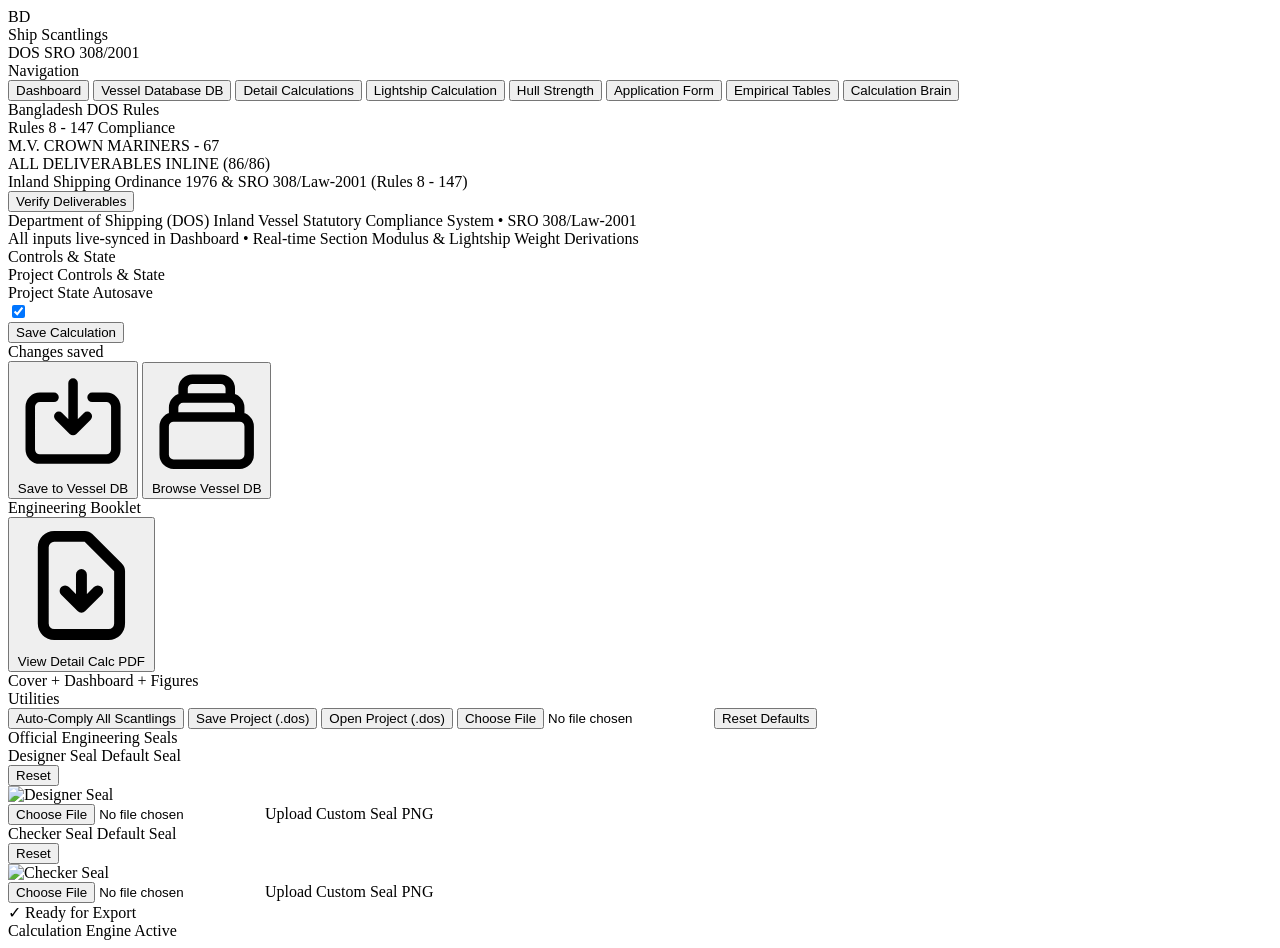
==== app/static/index.html @ 0898e80f "Initial commit: Bangladesh Inland Vessel Scantlings Suite & ISO 2001 Statutory Engine" ====
<!DOCTYPE html>

<html lang="en">

<head>

  <meta charset="UTF-8">

  <meta name="viewport" content="width=device-width, initial-scale=1.0">

  <title>Bangladesh Inland Vessel Statutory Compliance & Scantlings</title>

  <!-- Tailwind CSS CDN -->

  <script src="https://cdn.tailwindcss.com"></script>

  <script>

    tailwind.config = {

      theme: {

        extend: {

          fontFamily: {

            sans: ['Inter', 'system-ui', 'sans-serif'],

            mono: ['JetBrains Mono', 'monospace'],

          }

        }

      }

    }

  </script>

  <!-- Custom Style with no subheading lines and compact light theme -->

  <link rel="stylesheet" href="/static/css/style.css">

  

</head>

<body class="bg-slate-50 text-slate-900 min-h-screen flex flex-col md:flex-row antialiased">



  <!-- Left Sidebar (Vertical Navigation) -->

  <!-- Left Sidebar (Vertical Navigation) - Compact & Narrow -->

<aside class="w-full md:w-48 bg-white border-b md:border-b-0 md:border-r border-slate-200 flex flex-col shrink-0 md:sticky md:top-0 md:h-screen no-print z-40">

  <!-- Brand & System Logo -->

  <div class="p-2.5 border-b border-slate-200 flex items-center gap-2 bg-white">

    <div class="w-7 h-7 bg-blue-600 rounded flex items-center justify-center text-white font-black text-xs tracking-tighter shrink-0 shadow-xs">

      BD

    </div>

    <div class="overflow-hidden">

      <div class="text-[11.5px] font-bold text-slate-800 tracking-tight leading-tight truncate">Ship Scantlings</div>

      <div class="text-[9.5px] text-slate-500 font-medium truncate">DOS SRO 308/2001</div>

    </div>

  </div>



  <!-- Navigation Items (Vertical Stack) -->

  <nav class="p-1.5 space-y-0.5 flex-1 overflow-y-auto">

    <div class="px-2 py-1 text-[9.5px] font-bold text-slate-400 uppercase tracking-wider">Navigation</div>

    <button class="nav-tab active w-full !text-[11.5px] !py-1.5 !px-2" data-tab="dashboard">

      <span class="truncate">Dashboard</span>

    </button>

    <button class="nav-tab w-full !text-[11.5px] !py-1.5 !px-2 flex items-center justify-between" data-tab="vessel-db">
  <span class="truncate">Vessel Database</span>
  <span id="nav-vessel-count" class="text-[9px] px-1.5 py-0.2 rounded font-mono font-bold bg-blue-100 text-blue-800">DB</span>
</button>

    <button class="nav-tab w-full !text-[11.5px] !py-1.5 !px-2" data-tab="sheet2-calc">

      <span class="truncate">Detail Calculations</span>

    </button>

    <button class="nav-tab w-full !text-[11.5px] !py-1.5 !px-2" data-tab="lightship">

      <span class="truncate">Lightship Calculation</span>

    </button>

    <button class="nav-tab w-full !text-[11.5px] !py-1.5 !px-2" data-tab="strength">

      <span class="truncate">Hull Strength</span>

    </button>

    <button class="nav-tab w-full !text-[11.5px] !py-1.5 !px-2" data-tab="application-form">

      <span class="truncate">Application Form</span>

    </button>

    <button class="nav-tab w-full !text-[11.5px] !py-1.5 !px-2" data-tab="empirical-tables">

      <span class="truncate">Empirical Tables</span>

    </button>

    <button class="nav-tab w-full !text-[11.5px] !py-1.5 !px-2" data-tab="calc-brain">

      <span class="truncate">Calculation Brain</span>

    </button>

  </nav>



  <!-- Sidebar Bottom Status / Info -->

  <div class="p-2.5 border-t border-slate-200 bg-slate-50/60 text-[10px] text-slate-500 hidden md:block">

    <div class="font-semibold text-slate-700 truncate">Bangladesh DOS Rules</div>

    <div class="text-[9.5px] text-slate-400 mt-0.5 truncate">Rules 8 - 147 Compliance</div>

  </div>

</aside>



  <!-- Center Workspace (Main Content Column) -->

  <div class="flex-1 flex flex-col min-w-0">

    <!-- Top Sticky Header -->

    <!-- Top Sticky Header -->

<header class="bg-white border-b border-slate-200 sticky top-0 z-30 no-print">
  <div class="px-5 py-2.5 flex flex-wrap items-center justify-between gap-3">
    <!-- Vessel Identity & Real-time Verification Status -->
    <div class="flex items-center gap-3">
      <span class="text-sm font-bold text-slate-800 tracking-tight" id="top-vessel-name">M.V. CROWN MARINERS - 67</span>
      <div id="header-verification-badge" onclick="runVerificationAudit(true)" class="flex items-center gap-1.5 px-2.5 py-1 rounded text-[11px] font-bold border transition-colors cursor-pointer bg-emerald-50 text-emerald-800 border-emerald-300 hover:bg-emerald-100" title="Click to inspect real-time cross-deliverable verification audit">
        <span class="w-2 h-2 rounded-full bg-emerald-600 animate-pulse"></span>
        <span>ALL DELIVERABLES INLINE (86/86)</span>
      </div>
    </div>
    <div class="flex items-center gap-3">
      <div class="text-[11px] text-slate-500 font-medium hidden md:block">Inland Shipping Ordinance 1976 &amp; SRO 308/Law-2001 (Rules 8 - 147)</div>
      <button onclick="runVerificationAudit(true)" class="px-2.5 py-1 text-[11px] font-semibold bg-white border border-slate-300 hover:bg-slate-50 text-slate-700 rounded shadow-2xs flex items-center gap-1" title="Run instant statutory and calculation harmonization check">
        <span>Verify Deliverables</span>
      </button>
    </div>
  </div>
</header>



    <!-- Main Workspace Area -->

    <main class="p-4 flex-1 w-full max-w-full">

      

  <!-- 1. Dashboard -->

  <div id="tab-content-dashboard" class="tab-content"></div>

  <!-- 2. Vessel Database -->
  <div id="tab-content-vessel-db" class="tab-content hidden"></div>



  <!-- 2. Detail Calculations -->

  <div id="tab-content-sheet2-calc" class="tab-content hidden"></div>



  <!-- 3. Lightship Calculation -->

  <div id="tab-content-lightship" class="tab-content hidden"></div>

  <!-- 3.5 Hull Strength -->
  <div id="tab-content-strength" class="tab-content hidden"></div>



  <!-- 4. Application Form -->

  <div id="tab-content-application-form" class="tab-content hidden"></div>



  <!-- 5. Empirical Rules Tables -->

  <div id="tab-content-empirical-tables" class="tab-content hidden"></div>



  <!-- 6. Calculation Brain -->

  <div id="tab-content-calc-brain" class="tab-content hidden"></div>





    </main>



    <!-- Compact Footer -->

    <!-- Compact Footer -->

<footer class="bg-white border-t border-slate-200 py-3 text-center text-xs text-slate-500 no-print">

  <div class="px-4 flex flex-wrap justify-between items-center gap-2">

    <div>

      Department of Shipping (DOS) Inland Vessel Statutory Compliance System • SRO 308/Law-2001

    </div>

    <div class="text-[11px] text-slate-400">

      All inputs live-synced in Dashboard • Real-time Section Modulus &amp; Lightship Weight Derivations

    </div>

  </div>

</footer>

  </div>



  <!-- Right Sidebar (Export Reports & Quick Actions) -->

  <!-- Right Sidebar (Export Reports & Quick Actions) - Compact & Narrow -->

<aside class="w-full md:w-48 bg-white border-t md:border-t-0 md:border-l border-slate-200 flex flex-col shrink-0 md:sticky md:top-0 md:h-screen no-print z-40">

  <div class="p-2.5 border-b border-slate-200">

    <div class="text-[11px] font-bold text-slate-800 tracking-tight uppercase">Controls & State</div>

    <div class="text-[9.5px] text-slate-500">Project Controls & State</div>

  </div>



  <!-- Actions -->

  <div class="p-2 space-y-2 flex-1 overflow-y-auto">

    <!-- PROJECT STATE & AUTOSAVE CONTROLS -->

    <div class="bg-slate-50 p-2 rounded border border-slate-200 mb-2">

      <div class="flex items-center justify-between mb-1.5">

        <span class="text-[11px] font-bold text-slate-800">Project State</span>

        <!-- Autosave Toggle Switch -->

        <label class="flex items-center gap-1 cursor-pointer select-none" title="Toggle automatic saving">

          <span class="text-[9.5px] font-semibold text-slate-600">Autosave</span>

          <div class="relative inline-block w-6 h-3.5">

            <input type="checkbox" id="toggle-autosave" class="sr-only peer" checked onchange="handleAutosaveToggle(this.checked)">

            <div class="w-6 h-3.5 bg-slate-300 peer-focus:outline-none rounded-full peer peer-checked:after:translate-x-2.5 peer-checked:after:border-white after:content-[''] after:absolute after:top-[1px] after:left-[1px] after:bg-white after:border-slate-300 after:border after:rounded-full after:h-3 after:w-3 after:transition-all peer-checked:bg-emerald-600"></div>

          </div>

        </label>

      </div>



      <!-- Manual Save Button -->

      <button id="btn-save-project" onclick="saveProjectState(true)" class="w-full px-2 py-1.5 bg-blue-600 hover:bg-blue-700 text-white rounded text-[11px] font-bold shadow-xs transition text-center">

        <span id="save-btn-text">Save Calculation</span>

      </button>



      <!-- Status & Last Saved Timestamp Indicator -->

      <div id="save-status-container" class="text-[9.5px] text-slate-500 text-center mt-1 flex items-center justify-center gap-1">

        <span id="save-status-dot" class="w-1.5 h-1.5 rounded-full bg-emerald-500"></span>

        <span id="save-status-text" class="truncate">Changes saved</span>

      </div>
      <button onclick="openSaveVesselModal()" class="w-full mt-2 px-2 py-1 bg-slate-800 hover:bg-slate-900 text-white rounded text-[10.5px] font-semibold transition text-center cursor-pointer flex items-center justify-center gap-1 shadow-2xs" title="Save this vessel calculation into the permanent Vessel Database">
        <svg class="w-3.5 h-3.5" fill="none" stroke="currentColor" viewBox="0 0 24 24"><path stroke-linecap="round" stroke-linejoin="round" stroke-width="2" d="M8 7H5a2 2 0 00-2 2v9a2 2 0 002 2h14a2 2 0 002-2V9a2 2 0 00-2-2h-3m-1 4l-3 3m0 0l-3-3m3 3V4"/></svg>
        <span>Save to Vessel DB</span>
      </button>

      <button onclick="if (window.navigation) window.navigation.switchTab('vessel-db');" class="w-full mt-1 px-2 py-1 border border-slate-300 hover:bg-slate-100 text-slate-700 rounded text-[10.5px] font-semibold transition text-center cursor-pointer flex items-center justify-center gap-1" title="Browse and open stored vessels from the database">
        <svg class="w-3.5 h-3.5" fill="none" stroke="currentColor" viewBox="0 0 24 24"><path stroke-linecap="round" stroke-linejoin="round" stroke-width="2" d="M19 11H5m14 0a2 2 0 012 2v6a2 2 0 01-2 2H5a2 2 0 01-2-2v-6a2 2 0 012-2m14 0V9a2 2 0 00-2-2M5 11V9a2 2 0 012-2m0 0V5a2 2 0 012-2h6a2 2 0 012 2v2M7 7h10"/></svg>
        <span>Browse Vessel DB</span>
      </button>

    </div>



    <!-- ADVANCED DETAIL CALCULATION PDF GENERATOR -->

    <div class="bg-blue-50/70 p-2 rounded border border-blue-200 mb-2">

      <div class="text-[10px] font-bold text-blue-900 uppercase tracking-wider mb-1 flex items-center gap-1">

        Engineering Booklet

      </div>

      <button 

        id="btn-view-detail-calc-pdf" 

        onclick="openDetailCalcPdfModal()" 

        class="w-full px-2 py-2 bg-blue-600 hover:bg-blue-700 text-white rounded text-[11px] font-bold shadow-xs transition flex items-center justify-center gap-1.5 cursor-pointer text-center"

        title="View Technical PDF Booklet: Cover Page + Dashboard + All Calculation Sheets with Vector Figures"

      >

        <svg class="w-3.5 h-3.5 shrink-0" fill="none" stroke="currentColor" viewBox="0 0 24 24"><path stroke-linecap="round" stroke-linejoin="round" stroke-width="2" d="M12 10v6m0 0l-3-3m3 3l3-3m2 8H7a2 2 0 01-2-2V5a2 2 0 012-2h5.586a1 1 0 01.707.293l5.414 5.414a1 1 0 01.293.707V19a2 2 0 01-2 2z"/></svg>

        <span>View Detail Calc PDF</span>

      </button>

      <div class="text-[9px] text-blue-700/80 text-center mt-1 font-medium">Cover + Dashboard + Figures</div>

    </div>



    <div class="pt-1 text-[9.5px] font-bold text-slate-400 uppercase tracking-wider">Utilities</div>

    <!-- Auto-Comply All Scantlings Button -->
    <button id="btn-auto-comply" onclick="window.autoComplyModal && window.autoComplyModal.open()" class="w-full px-2 py-1.5 bg-emerald-600 hover:bg-emerald-700 text-white rounded text-[10.5px] font-semibold transition text-left cursor-pointer flex items-center justify-between shadow-2xs mb-1.5" title="Automatically size all non-compliant plates and stiffeners to comply with safety margin">
      <span>Auto-Comply All Scantlings</span>
      
    </button>



    <!-- Save .dos Project File Button -->

    <button id="btn-save-dos" class="w-full px-2 py-1.5 bg-blue-600 hover:bg-blue-700 text-white rounded text-[10.5px] font-semibold transition text-left cursor-pointer flex items-center justify-between shadow-2xs mb-1.5" title="Save complete project state in .dos format">

      <span>Save Project (.dos)</span>

      

    </button>



    <!-- Open/Import .dos Project File Button -->

    <button id="btn-open-dos" class="w-full px-2 py-1.5 border border-slate-300 hover:bg-slate-50 text-slate-700 rounded text-[10.5px] font-semibold transition text-left cursor-pointer flex items-center justify-between mb-1.5" title="Open or import a saved .dos project file">

      <span>Open Project (.dos)</span>

      

    </button>

    <input type="file" id="input-open-dos" accept=".dos,.json" class="hidden">



    <!-- Reset Button -->

    <button id="btn-reset-default" class="w-full px-2 py-1.5 border border-slate-300 hover:bg-slate-50 text-slate-700 rounded text-[10.5px] font-medium transition text-left" title="Reset to Excel Master Defaults">

      Reset Defaults

    </button>



    <!-- Corner Seals & Signatures -->

    <div class="pt-2 border-t border-slate-200 mt-1.5 space-y-2">

      <div class="text-[9.5px] font-bold text-slate-500 uppercase tracking-wider flex items-center justify-between">

        <span>Official Engineering Seals</span>

      </div>

      

      <!-- Designer Seal Card -->

      <div class="bg-slate-50 p-2 rounded border border-slate-200 shadow-2xs">

        <div class="flex items-center justify-between mb-1.5">

          <div class="flex items-center gap-1.5">

            <span class="text-[10.5px] font-bold text-slate-800">Designer Seal</span>

            <span id="badge-designer-seal" class="text-[9px] px-1.5 py-0.2 rounded font-semibold bg-slate-200 text-slate-600">Default Seal</span>

          </div>

          <button id="btn-clear-designer-seal" onclick="clearSeal('designer')" class="text-[9.5px] text-rose-600 hover:text-rose-800 hidden font-bold cursor-pointer">Reset</button>

        </div>

        <div id="preview-designer-seal" class="mb-1.5 p-1 bg-white border border-slate-200 rounded text-center flex items-center justify-center min-h-[52px]">

          <img id="img-designer-seal" src="/static/designer_seal_default.png" alt="Designer Seal" class="max-h-12 max-w-full mx-auto object-contain"/>

        </div>

        <label for="upload-designer-seal" class="block cursor-pointer">

          <input type="file" id="upload-designer-seal" accept="image/png,image/jpeg,image/webp" class="sr-only" onclick="this.value=null;" onchange="handleSealUpload('designer', event)">

          <span class="w-full py-1 px-2 bg-blue-50 hover:bg-blue-100 border border-blue-200 text-blue-700 rounded text-[10px] font-bold block text-center transition cursor-pointer">

            Upload Custom Seal PNG

          </span>

        </label>

      </div>



      <!-- Checker Seal Card -->

      <div class="bg-slate-50 p-2 rounded border border-slate-200 shadow-2xs">

        <div class="flex items-center justify-between mb-1.5">

          <div class="flex items-center gap-1.5">

            <span class="text-[10.5px] font-bold text-slate-800">Checker Seal</span>

            <span id="badge-checker-seal" class="text-[9px] px-1.5 py-0.2 rounded font-semibold bg-slate-200 text-slate-600">Default Seal</span>

          </div>

          <button id="btn-clear-checker-seal" onclick="clearSeal('checker')" class="text-[9.5px] text-rose-600 hover:text-rose-800 hidden font-bold cursor-pointer">Reset</button>

        </div>

        <div id="preview-checker-seal" class="mb-1.5 p-1 bg-white border border-slate-200 rounded text-center flex items-center justify-center min-h-[52px]">

          <img id="img-checker-seal" src="/static/checker_seal_default.png" alt="Checker Seal" class="max-h-12 max-w-full mx-auto object-contain"/>

        </div>

        <label for="upload-checker-seal" class="block cursor-pointer">

          <input type="file" id="upload-checker-seal" accept="image/png,image/jpeg,image/webp" class="sr-only" onclick="this.value=null;" onchange="handleSealUpload('checker', event)">

          <span class="w-full py-1 px-2 bg-emerald-50 hover:bg-emerald-100 border border-emerald-200 text-emerald-700 rounded text-[10px] font-bold block text-center transition cursor-pointer">

            Upload Custom Seal PNG

          </span>

        </label>

      </div>

    </div>

  </div>



  <!-- Quick Status Pill at Bottom of Right Sidebar -->

  <div class="p-2 border-t border-slate-200 bg-slate-50/60 text-[10px] text-slate-500 hidden md:block">

    <div class="flex items-center gap-1.5 text-emerald-700 font-bold">

      <span>✓</span> Ready for Export

    </div>

    <div class="text-[9px] text-slate-400 mt-0.5 truncate">Calculation Engine Active</div>

  </div>

</aside>



  <!-- App JavaScript Modules -->

  <!-- Core Infrastructure -->

<script src="/static/js/core/EventBus.js?v=20261105_strength_v2"></script>

<script src="/static/js/core/AppStore.js?v=20261105_strength_v2"></script>

<script src="/static/js/services/ApiClient.js?v=20261105_strength_v2"></script>

<script src="/static/js/services/DosFileManager.js?v=20261105_strength_v2"></script>
<script src="/static/js/services/AutoComplyModal.js?v=20261105_strength_v2"></script>



<!-- Naval Engineering Calculations & Structural Catalog -->

<script src="/static/js/structural_catalog.js?v=20261105_strength_v2"></script>

<script src="/static/js/calc.js?v=20261105_strength_v2"></script>

<script src="/static/js/engine/NavalCalcEngine.js?v=20261105_strength_v2"></script>

<script src="/static/js/calc_brain_engine.js?v=20261105_strength_v2"></script>



<!-- Reusable Components -->

<script src="/static/js/components/SealManager.js?v=20261105_strength_v2"></script>

<script src="/static/js/components/PdfViewerModal.js?v=20261105_strength_v2"></script>
<script src="/static/js/components/SaveVesselModal.js?v=20261105_strength_v2"></script>
<script src="/static/js/components/VerificationModal.js?v=20261105_strength_v2"></script>
<script src="/static/js/views/VesselDbView.js?v=20261105_strength_v2"></script>

<!-- Modular Tab Views -->

<script src="/static/js/views/DashboardView.js?v=20261105_strength_v2"></script>

<script src="/static/js/views/DetailCalcView.js?v=20261105_strength_v2"></script>

<script src="/static/js/views/LightshipView.js?v=20261105_strength_v2"></script>

<script src="/static/js/views/StrengthView.js?v=20261105_strength_v2"></script>

<script src="/static/js/views/ApplicationFormView.js?v=20261105_strength_v2"></script>

<script src="/static/js/views/EmpiricalTablesView.js?v=20261105_strength_v2"></script>

<script src="/static/js/views/CalcBrainView.js?v=20261105_strength_v2"></script>



<!-- Navigation & Application Coordinator -->

<script src="/static/js/core/Navigation.js?v=20261105_strength_v2"></script>

<script src="/static/js/app.js?v=20261105_strength_v2"></script>

  

</body>

</html>
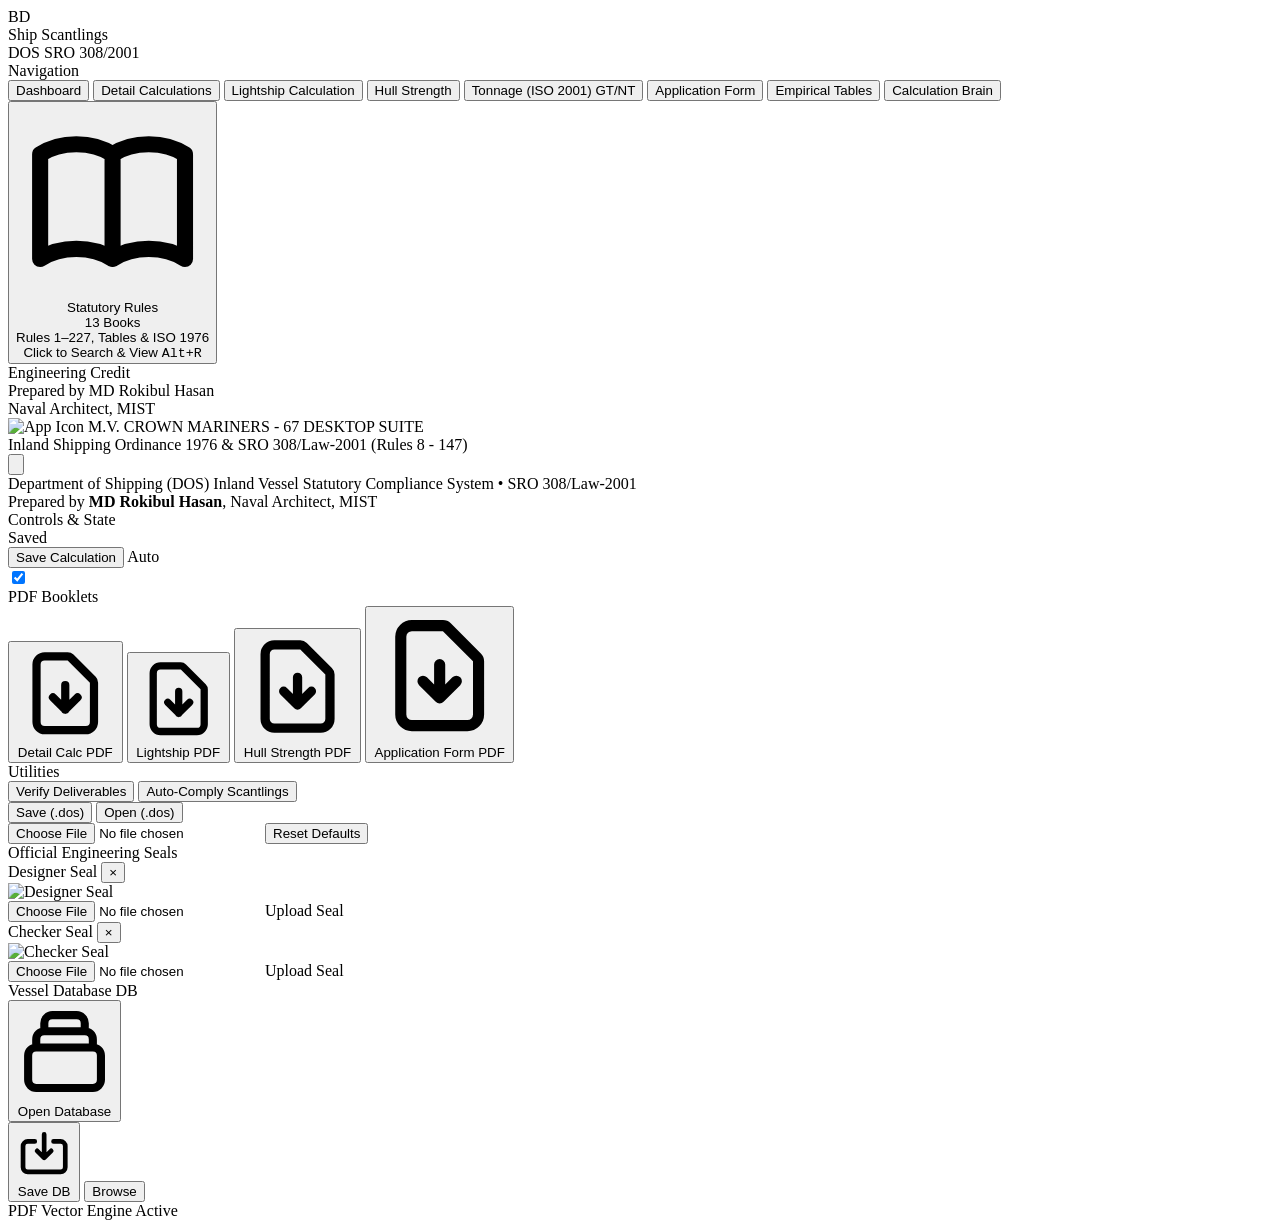
==== commit 47f985ed: "Relocate Vessel Database from left navigation to bottom of right sidebar" ====
--- a/app/static/index.html
+++ b/app/static/index.html
@@ -9,6 +9,17 @@
   <meta name="viewport" content="width=device-width, initial-scale=1.0">
 
   <title>Bangladesh Inland Vessel Statutory Compliance & Scantlings</title>
+  <!-- Standalone Desktop App & Web App Configuration -->
+  <meta name="application-name" content="Bangladesh Inland Vessel Scantlings Suite">
+  <meta name="apple-mobile-web-app-title" content="BanglaScantling">
+  <meta name="apple-mobile-web-app-capable" content="yes">
+  <meta name="mobile-web-app-capable" content="yes">
+  <meta name="theme-color" content="#0f172a">
+  <link rel="icon" type="image/x-icon" href="/favicon.ico">
+  <link rel="shortcut icon" type="image/x-icon" href="/favicon.ico">
+  <link rel="apple-touch-icon" href="/static/icon.png">
+  <link rel="manifest" href="/static/manifest.json">
+
 
   <!-- Tailwind CSS CDN -->
 
@@ -41,6 +52,9 @@
   <!-- Custom Style with no subheading lines and compact light theme -->
 
   <link rel="stylesheet" href="/static/css/style.css">
+  <!-- KaTeX for Professional Mathematical Equation Typography -->
+  <link rel="stylesheet" href="https://cdn.jsdelivr.net/npm/katex@0.16.8/dist/katex.min.css">
+  <script defer src="https://cdn.jsdelivr.net/npm/katex@0.16.8/dist/katex.min.js"></script>
 
   
 
@@ -53,98 +67,79 @@
   <!-- Left Sidebar (Vertical Navigation) -->
 
   <!-- Left Sidebar (Vertical Navigation) - Compact & Narrow -->
-
 <aside class="w-full md:w-48 bg-white border-b md:border-b-0 md:border-r border-slate-200 flex flex-col shrink-0 md:sticky md:top-0 md:h-screen no-print z-40">
-
   <!-- Brand & System Logo -->
-
   <div class="p-2.5 border-b border-slate-200 flex items-center gap-2 bg-white">
-
     <div class="w-7 h-7 bg-blue-600 rounded flex items-center justify-center text-white font-black text-xs tracking-tighter shrink-0 shadow-xs">
-
       BD
-
-    </div>
-
+    </div>
     <div class="overflow-hidden">
-
       <div class="text-[11.5px] font-bold text-slate-800 tracking-tight leading-tight truncate">Ship Scantlings</div>
-
       <div class="text-[9.5px] text-slate-500 font-medium truncate">DOS SRO 308/2001</div>
-
-    </div>
-
-  </div>
-
-
+    </div>
+  </div>
 
   <!-- Navigation Items (Vertical Stack) -->
-
   <nav class="p-1.5 space-y-0.5 flex-1 overflow-y-auto">
-
     <div class="px-2 py-1 text-[9.5px] font-bold text-slate-400 uppercase tracking-wider">Navigation</div>
-
     <button class="nav-tab active w-full !text-[11.5px] !py-1.5 !px-2" data-tab="dashboard">
-
       <span class="truncate">Dashboard</span>
-
-    </button>
-
-    <button class="nav-tab w-full !text-[11.5px] !py-1.5 !px-2 flex items-center justify-between" data-tab="vessel-db">
-  <span class="truncate">Vessel Database</span>
-  <span id="nav-vessel-count" class="text-[9px] px-1.5 py-0.2 rounded font-mono font-bold bg-blue-100 text-blue-800">DB</span>
-</button>
-
+    </button>
     <button class="nav-tab w-full !text-[11.5px] !py-1.5 !px-2" data-tab="sheet2-calc">
-
       <span class="truncate">Detail Calculations</span>
-
-    </button>
-
+    </button>
     <button class="nav-tab w-full !text-[11.5px] !py-1.5 !px-2" data-tab="lightship">
-
       <span class="truncate">Lightship Calculation</span>
-
-    </button>
-
+    </button>
     <button class="nav-tab w-full !text-[11.5px] !py-1.5 !px-2" data-tab="strength">
-
       <span class="truncate">Hull Strength</span>
-
-    </button>
-
+    </button>
+    <button class="nav-tab w-full !text-[11.5px] !py-1.5 !px-2 flex items-center justify-between" data-tab="tonnage-calc">
+      <span class="truncate">Tonnage (ISO 2001)</span>
+      <span class="text-[9px] px-1.5 py-0.2 rounded font-mono font-bold bg-amber-100 text-amber-800">GT/NT</span>
+    </button>
     <button class="nav-tab w-full !text-[11.5px] !py-1.5 !px-2" data-tab="application-form">
-
       <span class="truncate">Application Form</span>
-
-    </button>
-
+    </button>
     <button class="nav-tab w-full !text-[11.5px] !py-1.5 !px-2" data-tab="empirical-tables">
-
       <span class="truncate">Empirical Tables</span>
-
-    </button>
-
+    </button>
     <button class="nav-tab w-full !text-[11.5px] !py-1.5 !px-2" data-tab="calc-brain">
-
       <span class="truncate">Calculation Brain</span>
-
-    </button>
-
+    </button>
   </nav>
 
-
-
-  <!-- Sidebar Bottom Status / Info -->
-
-  <div class="p-2.5 border-t border-slate-200 bg-slate-50/60 text-[10px] text-slate-500 hidden md:block">
-
-    <div class="font-semibold text-slate-700 truncate">Bangladesh DOS Rules</div>
-
-    <div class="text-[9.5px] text-slate-400 mt-0.5 truncate">Rules 8 - 147 Compliance</div>
-
-  </div>
-
+  <!-- STATUTORY RULES & ACTS (13 BOOKS) CARD - UP-RIGHT & IN LEFT SIDEBAR -->
+  <div class="p-2 border-t border-slate-200 bg-gradient-to-b from-amber-50 to-amber-100/70">
+    <button 
+      id="btn-sidebar-statutory-drawer"
+      onclick="window.statutoryDrawer && window.statutoryDrawer.open()"
+      class="w-full p-2 bg-amber-600 hover:bg-amber-700 text-white rounded-md shadow-xs transition-all hover:shadow-sm cursor-pointer flex flex-col gap-1 text-left group"
+      title="Open Bangladesh Inland Statutory Rules, Laws &amp; ISO 1976 Reference Library (Alt+R)"
+    >
+      <div class="flex items-center justify-between">
+        <div class="flex items-center gap-1.5">
+          <svg class="w-3.5 h-3.5 text-amber-200 group-hover:scale-110 transition-transform shrink-0" fill="none" stroke="currentColor" viewBox="0 0 24 24"><path stroke-linecap="round" stroke-linejoin="round" stroke-width="2" d="M12 6.253v13m0-13C10.832 5.477 9.246 5 7.5 5S4.168 5.477 3 6.253v13C4.168 18.477 5.754 18 7.5 18s3.332.477 4.5 1.253m0-13C13.168 5.477 14.754 5 16.5 5c1.747 0 3.332.477 4.5 1.253v13C19.832 18.477 18.247 18 16.5 18c-1.746 0-3.332.477-4.5 1.253"/></svg>
+          <span class="text-[11px] font-bold tracking-tight text-white uppercase">Statutory Rules</span>
+        </div>
+        <span class="text-[9px] bg-amber-800/80 text-amber-100 font-mono font-bold px-1.5 py-0.2 rounded">13 Books</span>
+      </div>
+      <div class="text-[9.5px] text-amber-100/95 leading-tight font-medium">
+        Rules 1–227, Tables &amp; ISO 1976
+      </div>
+      <div class="text-[8.5px] text-amber-200/90 flex items-center justify-between pt-1 mt-0.5 border-t border-amber-500/40">
+        <span>Click to Search &amp; View</span>
+        <kbd class="font-mono bg-amber-700/80 px-1 rounded text-[8px] text-white">Alt+R</kbd>
+      </div>
+    </button>
+  </div>
+
+  <!-- Sidebar Bottom Status / Engineering Credit (Bottom-Left Corner) -->
+  <div class="p-2.5 border-t border-slate-200 bg-slate-50/90 text-[10px] text-slate-500 hidden md:block">
+    <div class="text-[8.5px] uppercase font-bold text-slate-400 tracking-wider">Engineering Credit</div>
+    <div class="font-bold text-slate-800 tracking-tight truncate mt-0.5">Prepared by MD Rokibul Hasan</div>
+    <div class="text-[9.5px] text-blue-700 font-semibold truncate">Naval Architect, MIST</div>
+  </div>
 </aside>
 
 
@@ -156,21 +151,22 @@
     <!-- Top Sticky Header -->
 
     <!-- Top Sticky Header -->
-
 <header class="bg-white border-b border-slate-200 sticky top-0 z-30 no-print">
   <div class="px-5 py-2.5 flex flex-wrap items-center justify-between gap-3">
-    <!-- Vessel Identity & Real-time Verification Status -->
+    <!-- Vessel Identity & Native App Badge -->
+    <div class="flex items-center gap-2.5">
+      <img src="/static/icon.png" alt="App Icon" class="w-6 h-6 rounded shadow-2xs" />
+      <span class="text-sm font-bold text-slate-800 tracking-tight" id="top-vessel-name">M.V. CROWN MARINERS - 67</span>
+      <span class="px-2 py-0.5 text-[10px] font-bold bg-blue-50 text-blue-700 border border-blue-200 rounded-full tracking-wide">DESKTOP SUITE</span>
+    </div>
     <div class="flex items-center gap-3">
-      <span class="text-sm font-bold text-slate-800 tracking-tight" id="top-vessel-name">M.V. CROWN MARINERS - 67</span>
-      <div id="header-verification-badge" onclick="runVerificationAudit(true)" class="flex items-center gap-1.5 px-2.5 py-1 rounded text-[11px] font-bold border transition-colors cursor-pointer bg-emerald-50 text-emerald-800 border-emerald-300 hover:bg-emerald-100" title="Click to inspect real-time cross-deliverable verification audit">
-        <span class="w-2 h-2 rounded-full bg-emerald-600 animate-pulse"></span>
-        <span>ALL DELIVERABLES INLINE (86/86)</span>
-      </div>
-    </div>
-    <div class="flex items-center gap-3">
-      <div class="text-[11px] text-slate-500 font-medium hidden md:block">Inland Shipping Ordinance 1976 &amp; SRO 308/Law-2001 (Rules 8 - 147)</div>
-      <button onclick="runVerificationAudit(true)" class="px-2.5 py-1 text-[11px] font-semibold bg-white border border-slate-300 hover:bg-slate-50 text-slate-700 rounded shadow-2xs flex items-center gap-1" title="Run instant statutory and calculation harmonization check">
-        <span>Verify Deliverables</span>
+      <div class="text-[11px] text-slate-500 font-medium hidden sm:block">Inland Shipping Ordinance 1976 &amp; SRO 308/Law-2001 (Rules 8 - 147)</div>
+      <button 
+        onclick="toggleAppFullscreen()" 
+        class="text-slate-400 hover:text-slate-700 p-1 rounded hover:bg-slate-100 transition cursor-pointer"
+        title="Toggle Fullscreen"
+      >
+        <svg class="w-4 h-4" fill="none" stroke="currentColor" viewBox="0 0 24 24"><path stroke-linecap="round" stroke-linejoin="round" stroke-width="2" d="M4 8V4m0 0h4M4 4l5 5m11-1V4m0 0h-4m4 0l-5 5M4 16v4m0 0h4m-4 0l5-5m11 5l-5-5m5 5v-4m0 4h-4"/></svg>
       </button>
     </div>
   </div>
@@ -183,51 +179,35 @@
     <main class="p-4 flex-1 w-full max-w-full">
 
       
-
   <!-- 1. Dashboard -->
-
   <div id="tab-content-dashboard" class="tab-content"></div>
 
   <!-- 2. Vessel Database -->
   <div id="tab-content-vessel-db" class="tab-content hidden"></div>
 
-
-
-  <!-- 2. Detail Calculations -->
-
+  <!-- 3. Detail Calculations -->
   <div id="tab-content-sheet2-calc" class="tab-content hidden"></div>
 
-
-
-  <!-- 3. Lightship Calculation -->
-
+  <!-- 4. Lightship Calculation -->
   <div id="tab-content-lightship" class="tab-content hidden"></div>
 
-  <!-- 3.5 Hull Strength -->
+  <!-- 5. Hull Strength -->
   <div id="tab-content-strength" class="tab-content hidden"></div>
 
-
-
-  <!-- 4. Application Form -->
-
+  <!-- Tonnage Calculation (ISO 2001) -->
+  <div id="tab-content-tonnage-calc" class="tab-content hidden"></div>
+
+  <!-- 6. Application Form -->
   <div id="tab-content-application-form" class="tab-content hidden"></div>
 
-
-
-  <!-- 5. Empirical Rules Tables -->
-
+  <!-- 7. Empirical Rules Tables -->
   <div id="tab-content-empirical-tables" class="tab-content hidden"></div>
 
-
-
-  <!-- 6. Calculation Brain -->
-
+  <!-- 8. Calculation Brain -->
   <div id="tab-content-calc-brain" class="tab-content hidden"></div>
 
 
 
-
-
     </main>
 
 
@@ -235,25 +215,16 @@
     <!-- Compact Footer -->
 
     <!-- Compact Footer -->
-
-<footer class="bg-white border-t border-slate-200 py-3 text-center text-xs text-slate-500 no-print">
-
+<footer class="bg-white border-t border-slate-200 py-2.5 text-xs text-slate-500 no-print">
   <div class="px-4 flex flex-wrap justify-between items-center gap-2">
-
     <div>
-
       Department of Shipping (DOS) Inland Vessel Statutory Compliance System • SRO 308/Law-2001
-
-    </div>
-
-    <div class="text-[11px] text-slate-400">
-
-      All inputs live-synced in Dashboard • Real-time Section Modulus &amp; Lightship Weight Derivations
-
-    </div>
-
-  </div>
-
+    </div>
+    <div class="text-[11px] text-slate-700 bg-slate-100/90 px-3 py-1 rounded-md border border-slate-200 flex items-center gap-1.5 shadow-2xs">
+      <span class="w-1.5 h-1.5 rounded-full bg-blue-600"></span>
+      <span>Prepared by <b class="text-slate-900 font-bold">MD Rokibul Hasan</b>, Naval Architect, MIST</span>
+    </div>
+  </div>
 </footer>
 
   </div>
@@ -262,275 +233,235 @@
 
   <!-- Right Sidebar (Export Reports & Quick Actions) -->
 
-  <!-- Right Sidebar (Export Reports & Quick Actions) - Compact & Narrow -->
-
-<aside class="w-full md:w-48 bg-white border-t md:border-t-0 md:border-l border-slate-200 flex flex-col shrink-0 md:sticky md:top-0 md:h-screen no-print z-40">
-
-  <div class="p-2.5 border-b border-slate-200">
-
-    <div class="text-[11px] font-bold text-slate-800 tracking-tight uppercase">Controls & State</div>
-
-    <div class="text-[9.5px] text-slate-500">Project Controls & State</div>
-
-  </div>
-
-
-
-  <!-- Actions -->
-
-  <div class="p-2 space-y-2 flex-1 overflow-y-auto">
-
-    <!-- PROJECT STATE & AUTOSAVE CONTROLS -->
-
-    <div class="bg-slate-50 p-2 rounded border border-slate-200 mb-2">
-
-      <div class="flex items-center justify-between mb-1.5">
-
-        <span class="text-[11px] font-bold text-slate-800">Project State</span>
-
-        <!-- Autosave Toggle Switch -->
-
-        <label class="flex items-center gap-1 cursor-pointer select-none" title="Toggle automatic saving">
-
-          <span class="text-[9.5px] font-semibold text-slate-600">Autosave</span>
-
-          <div class="relative inline-block w-6 h-3.5">
-
+  <!-- Right Sidebar (Controls & Actions) - Ultra-Compact & Clean -->
+<aside class="w-full md:w-44 bg-white border-t md:border-t-0 md:border-l border-slate-200 flex flex-col shrink-0 md:sticky md:top-0 md:h-screen no-print z-40 select-none">
+  <!-- Top Bar -->
+  <div class="px-2.5 py-1.5 border-b border-slate-200 flex items-center justify-between bg-white shrink-0">
+    <div class="text-[10px] font-bold text-slate-800 tracking-tight uppercase">Controls &amp; State</div>
+    <div id="save-status-container" class="flex items-center gap-1" title="Project Autosave Status">
+      <span id="save-status-dot" class="w-1.5 h-1.5 rounded-full bg-emerald-500"></span>
+      <span id="save-status-text" class="text-[8.5px] text-slate-400 font-medium">Saved</span>
+    </div>
+  </div>
+
+  <!-- Scrollable Action Center -->
+  <div class="p-1.5 space-y-1.5 flex-1 overflow-y-auto no-scrollbar">
+    
+    <!-- 1. PROJECT STATE & AUTOSAVE -->
+    <div class="bg-slate-50/80 p-1.5 rounded border border-slate-200 space-y-1">
+      <div class="flex items-center justify-between">
+        <button 
+          id="btn-save-project" 
+          onclick="saveProjectState(true)" 
+          class="flex-1 mr-1.5 py-1 px-2 bg-blue-600 hover:bg-blue-700 text-white rounded text-[10px] font-bold shadow-2xs transition text-center cursor-pointer truncate"
+        >
+          <span id="save-btn-text">Save Calculation</span>
+        </button>
+
+        <!-- Autosave Toggle -->
+        <label class="flex items-center gap-1 cursor-pointer select-none shrink-0" title="Toggle automatic background saving">
+          <span class="text-[8.5px] font-semibold text-slate-500">Auto</span>
+          <div class="relative inline-block w-5 h-3">
             <input type="checkbox" id="toggle-autosave" class="sr-only peer" checked onchange="handleAutosaveToggle(this.checked)">
-
-            <div class="w-6 h-3.5 bg-slate-300 peer-focus:outline-none rounded-full peer peer-checked:after:translate-x-2.5 peer-checked:after:border-white after:content-[''] after:absolute after:top-[1px] after:left-[1px] after:bg-white after:border-slate-300 after:border after:rounded-full after:h-3 after:w-3 after:transition-all peer-checked:bg-emerald-600"></div>
-
+            <div class="w-5 h-3 bg-slate-300 peer-focus:outline-none rounded-full peer peer-checked:after:translate-x-2 peer-checked:after:border-white after:content-[''] after:absolute after:top-[1px] after:left-[1px] after:bg-white after:border-slate-300 after:border after:rounded-full after:h-2.5 after:w-2.5 after:transition-all peer-checked:bg-emerald-600"></div>
           </div>
-
         </label>
-
-      </div>
-
-
-
-      <!-- Manual Save Button -->
-
-      <button id="btn-save-project" onclick="saveProjectState(true)" class="w-full px-2 py-1.5 bg-blue-600 hover:bg-blue-700 text-white rounded text-[11px] font-bold shadow-xs transition text-center">
-
-        <span id="save-btn-text">Save Calculation</span>
-
-      </button>
-
-
-
-      <!-- Status & Last Saved Timestamp Indicator -->
-
-      <div id="save-status-container" class="text-[9.5px] text-slate-500 text-center mt-1 flex items-center justify-center gap-1">
-
-        <span id="save-status-dot" class="w-1.5 h-1.5 rounded-full bg-emerald-500"></span>
-
-        <span id="save-status-text" class="truncate">Changes saved</span>
-
-      </div>
-      <button onclick="openSaveVesselModal()" class="w-full mt-2 px-2 py-1 bg-slate-800 hover:bg-slate-900 text-white rounded text-[10.5px] font-semibold transition text-center cursor-pointer flex items-center justify-center gap-1 shadow-2xs" title="Save this vessel calculation into the permanent Vessel Database">
-        <svg class="w-3.5 h-3.5" fill="none" stroke="currentColor" viewBox="0 0 24 24"><path stroke-linecap="round" stroke-linejoin="round" stroke-width="2" d="M8 7H5a2 2 0 00-2 2v9a2 2 0 002 2h14a2 2 0 002-2V9a2 2 0 00-2-2h-3m-1 4l-3 3m0 0l-3-3m3 3V4"/></svg>
-        <span>Save to Vessel DB</span>
-      </button>
-
-      <button onclick="if (window.navigation) window.navigation.switchTab('vessel-db');" class="w-full mt-1 px-2 py-1 border border-slate-300 hover:bg-slate-100 text-slate-700 rounded text-[10.5px] font-semibold transition text-center cursor-pointer flex items-center justify-center gap-1" title="Browse and open stored vessels from the database">
-        <svg class="w-3.5 h-3.5" fill="none" stroke="currentColor" viewBox="0 0 24 24"><path stroke-linecap="round" stroke-linejoin="round" stroke-width="2" d="M19 11H5m14 0a2 2 0 012 2v6a2 2 0 01-2 2H5a2 2 0 01-2-2v-6a2 2 0 012-2m14 0V9a2 2 0 00-2-2M5 11V9a2 2 0 012-2m0 0V5a2 2 0 012-2h6a2 2 0 012 2v2M7 7h10"/></svg>
-        <span>Browse Vessel DB</span>
-      </button>
-
-    </div>
-
-
-
-    <!-- ADVANCED DETAIL CALCULATION PDF GENERATOR -->
-
-    <div class="bg-blue-50/70 p-2 rounded border border-blue-200 mb-2">
-
-      <div class="text-[10px] font-bold text-blue-900 uppercase tracking-wider mb-1 flex items-center gap-1">
-
-        Engineering Booklet
-
-      </div>
-
-      <button 
-
+      </div>
+    </div>
+
+    <!-- 2. OFFICIAL PDF DELIVERABLES (CONSOLIDATED 4 BOOKLETS) -->
+    <div class="bg-slate-50/80 p-1.5 rounded border border-slate-200 space-y-1">
+      <div class="text-[9px] font-bold text-slate-700 uppercase tracking-wider pb-0.5 border-b border-slate-200">
+        PDF Booklets
+      </div>
+
+      <!-- Detail Calc PDF -->
+      <button 
         id="btn-view-detail-calc-pdf" 
-
         onclick="openDetailCalcPdfModal()" 
-
-        class="w-full px-2 py-2 bg-blue-600 hover:bg-blue-700 text-white rounded text-[11px] font-bold shadow-xs transition flex items-center justify-center gap-1.5 cursor-pointer text-center"
-
+        class="w-full py-1.5 px-2 bg-blue-600 hover:bg-blue-700 text-white rounded text-[10px] font-bold shadow-2xs transition flex items-center justify-center gap-1.5 cursor-pointer text-center"
         title="View Technical PDF Booklet: Cover Page + Dashboard + All Calculation Sheets with Vector Figures"
-
-      >
-
-        <svg class="w-3.5 h-3.5 shrink-0" fill="none" stroke="currentColor" viewBox="0 0 24 24"><path stroke-linecap="round" stroke-linejoin="round" stroke-width="2" d="M12 10v6m0 0l-3-3m3 3l3-3m2 8H7a2 2 0 01-2-2V5a2 2 0 012-2h5.586a1 1 0 01.707.293l5.414 5.414a1 1 0 01.293.707V19a2 2 0 01-2 2z"/></svg>
-
-        <span>View Detail Calc PDF</span>
-
-      </button>
-
-      <div class="text-[9px] text-blue-700/80 text-center mt-1 font-medium">Cover + Dashboard + Figures</div>
-
-    </div>
-
-
-
-    <div class="pt-1 text-[9.5px] font-bold text-slate-400 uppercase tracking-wider">Utilities</div>
-
-    <!-- Auto-Comply All Scantlings Button -->
-    <button id="btn-auto-comply" onclick="window.autoComplyModal && window.autoComplyModal.open()" class="w-full px-2 py-1.5 bg-emerald-600 hover:bg-emerald-700 text-white rounded text-[10.5px] font-semibold transition text-left cursor-pointer flex items-center justify-between shadow-2xs mb-1.5" title="Automatically size all non-compliant plates and stiffeners to comply with safety margin">
-      <span>Auto-Comply All Scantlings</span>
-      
-    </button>
-
-
-
-    <!-- Save .dos Project File Button -->
-
-    <button id="btn-save-dos" class="w-full px-2 py-1.5 bg-blue-600 hover:bg-blue-700 text-white rounded text-[10.5px] font-semibold transition text-left cursor-pointer flex items-center justify-between shadow-2xs mb-1.5" title="Save complete project state in .dos format">
-
-      <span>Save Project (.dos)</span>
-
-      
-
-    </button>
-
-
-
-    <!-- Open/Import .dos Project File Button -->
-
-    <button id="btn-open-dos" class="w-full px-2 py-1.5 border border-slate-300 hover:bg-slate-50 text-slate-700 rounded text-[10.5px] font-semibold transition text-left cursor-pointer flex items-center justify-between mb-1.5" title="Open or import a saved .dos project file">
-
-      <span>Open Project (.dos)</span>
-
-      
-
-    </button>
-
-    <input type="file" id="input-open-dos" accept=".dos,.json" class="hidden">
-
-
-
-    <!-- Reset Button -->
-
-    <button id="btn-reset-default" class="w-full px-2 py-1.5 border border-slate-300 hover:bg-slate-50 text-slate-700 rounded text-[10.5px] font-medium transition text-left" title="Reset to Excel Master Defaults">
-
-      Reset Defaults
-
-    </button>
-
-
-
-    <!-- Corner Seals & Signatures -->
-
-    <div class="pt-2 border-t border-slate-200 mt-1.5 space-y-2">
-
-      <div class="text-[9.5px] font-bold text-slate-500 uppercase tracking-wider flex items-center justify-between">
-
-        <span>Official Engineering Seals</span>
-
-      </div>
-
-      
-
-      <!-- Designer Seal Card -->
-
-      <div class="bg-slate-50 p-2 rounded border border-slate-200 shadow-2xs">
-
-        <div class="flex items-center justify-between mb-1.5">
-
-          <div class="flex items-center gap-1.5">
-
-            <span class="text-[10.5px] font-bold text-slate-800">Designer Seal</span>
-
-            <span id="badge-designer-seal" class="text-[9px] px-1.5 py-0.2 rounded font-semibold bg-slate-200 text-slate-600">Default Seal</span>
-
+      >
+        <svg class="w-3 h-3 shrink-0" fill="none" stroke="currentColor" viewBox="0 0 24 24"><path stroke-linecap="round" stroke-linejoin="round" stroke-width="2" d="M12 10v6m0 0l-3-3m3 3l3-3m2 8H7a2 2 0 01-2-2V5a2 2 0 012-2h5.586a1 1 0 01.707.293l5.414 5.414a1 1 0 01.293.707V19a2 2 0 01-2 2z"/></svg>
+        <span>Detail Calc PDF</span>
+      </button>
+
+      <!-- Lightship PDF -->
+      <button 
+        id="btn-view-lightship-pdf" 
+        onclick="openLightshipPdfModal()" 
+        class="w-full py-1.5 px-2 bg-emerald-700 hover:bg-emerald-800 text-white rounded text-[10px] font-bold shadow-2xs transition flex items-center justify-center gap-1.5 cursor-pointer text-center"
+        title="View Official Lightship PDF Booklet: Cover Page + Steel Plating + Stiffeners + 56% Outfitting"
+      >
+        <svg class="w-3 h-3 shrink-0" fill="none" stroke="currentColor" viewBox="0 0 24 24"><path stroke-linecap="round" stroke-linejoin="round" stroke-width="2" d="M12 10v6m0 0l-3-3m3 3l3-3m2 8H7a2 2 0 01-2-2V5a2 2 0 012-2h5.586a1 1 0 01.707.293l5.414 5.414a1 1 0 01.293.707V19a2 2 0 01-2 2z"/></svg>
+        <span>Lightship PDF</span>
+      </button>
+
+      <!-- Hull Strength PDF -->
+      <button 
+        id="btn-view-strength-pdf" 
+        onclick="openStrengthPdfModal()" 
+        class="w-full py-1.5 px-2 bg-indigo-700 hover:bg-indigo-800 text-white rounded text-[10px] font-bold shadow-2xs transition flex items-center justify-center gap-1.5 cursor-pointer text-center"
+        title="View Official 4-Page Hull Strength & Midship Modulus PDF Booklet with Tables 66/67"
+      >
+        <svg class="w-3 h-3 shrink-0" fill="none" stroke="currentColor" viewBox="0 0 24 24"><path stroke-linecap="round" stroke-linejoin="round" stroke-width="2" d="M12 10v6m0 0l-3-3m3 3l3-3m2 8H7a2 2 0 01-2-2V5a2 2 0 012-2h5.586a1 1 0 01.707.293l5.414 5.414a1 1 0 01.293.707V19a2 2 0 01-2 2z"/></svg>
+        <span>Hull Strength PDF</span>
+      </button>
+
+      <!-- Application Form PDF -->
+      <button 
+        id="btn-view-app-form-pdf" 
+        onclick="openAppFormPdfModal()" 
+        class="w-full py-1.5 px-2 bg-amber-700 hover:bg-amber-800 text-white rounded text-[10px] font-bold shadow-2xs transition flex items-center justify-center gap-1.5 cursor-pointer text-center"
+        title="View Official 25-Page DOS Application Form PDF with Corner Seals"
+      >
+        <svg class="w-3 h-3 shrink-0" fill="none" stroke="currentColor" viewBox="0 0 24 24"><path stroke-linecap="round" stroke-linejoin="round" stroke-width="2" d="M12 10v6m0 0l-3-3m3 3l3-3m2 8H7a2 2 0 01-2-2V5a2 2 0 012-2h5.586a1 1 0 01.707.293l5.414 5.414a1 1 0 01.293.707V19a2 2 0 01-2 2z"/></svg>
+        <span>Application Form PDF</span>
+      </button>
+    </div>
+
+    <!-- 3. COMPLIANCE & ENGINEERING UTILITIES -->
+    <div class="bg-slate-50/80 p-1.5 rounded border border-slate-200 space-y-1">
+      <div class="text-[9px] font-bold text-slate-700 uppercase tracking-wider pb-0.5 border-b border-slate-200">
+        Utilities
+      </div>
+
+      <!-- Verify Deliverables -->
+      <button 
+        id="btn-verify-deliverables" 
+        onclick="typeof openVerificationModal === 'function' ? openVerificationModal() : runFullVerificationSuite()" 
+        class="w-full py-1.5 px-2 bg-purple-700 hover:bg-purple-800 text-white rounded text-[10px] font-bold shadow-2xs transition flex items-center justify-center gap-1.5 cursor-pointer text-center"
+        title="Run 100-Point Statutory &amp; Scantling Cross-Verification Audit"
+      >
+        <span>Verify Deliverables</span>
+        <span id="badge-verify-status" class="hidden"></span>
+      </button>
+
+      <!-- Auto-Comply Button -->
+      <button 
+        id="btn-auto-comply" 
+        onclick="window.autoComplyModal && window.autoComplyModal.open ? window.autoComplyModal.open() : (window.calcBrainEngine && window.calcBrainEngine.autoComplyAllScantlings ? window.calcBrainEngine.autoComplyAllScantlings() : (typeof autoComplyAllScantlings === 'function' ? autoComplyAllScantlings() : alert('Auto-comply function is initializing...')))" 
+        class="w-full py-1.5 px-2 bg-emerald-600 hover:bg-emerald-700 text-white rounded text-[10px] font-bold shadow-2xs transition text-center cursor-pointer truncate"
+        title="Auto-adjust actual scantlings to meet or exceed rule required minimums"
+      >
+        <span>Auto-Comply Scantlings</span>
+      </button>
+
+      <!-- .dos Project Files (2-Column Grid) -->
+      <div class="grid grid-cols-2 gap-1 pt-0.5">
+        <button 
+          id="btn-save-dos" 
+          class="py-1 px-1 bg-blue-600 hover:bg-blue-700 text-white rounded text-[9.5px] font-semibold transition text-center cursor-pointer truncate shadow-2xs" 
+          title="Save complete project state in .dos format"
+        >
+          <span>Save (.dos)</span>
+        </button>
+        <button 
+          id="btn-open-dos" 
+          class="py-1 px-1 border border-slate-300 hover:bg-slate-100 text-slate-700 rounded text-[9.5px] font-semibold transition text-center cursor-pointer truncate" 
+          title="Open or import a saved .dos project file"
+        >
+          <span>Open (.dos)</span>
+        </button>
+      </div>
+      <input type="file" id="input-open-dos" accept=".dos,.json" class="hidden">
+
+      <!-- Reset Defaults -->
+      <button 
+        id="btn-reset-default" 
+        class="w-full py-0.5 border border-slate-200 hover:bg-slate-100 text-slate-500 rounded text-[8.5px] font-medium transition text-center cursor-pointer truncate" 
+        title="Reset to Excel Master Defaults"
+      >
+        Reset Defaults
+      </button>
+    </div>
+
+    <!-- 4. OFFICIAL ENGINEERING SEALS (COMPACT 2-COLUMN GRID) -->
+    <div class="bg-slate-50/80 p-1.5 rounded border border-slate-200 space-y-1">
+      <div class="text-[9px] font-bold text-slate-700 uppercase tracking-wider pb-0.5 border-b border-slate-200">
+        Official Engineering Seals
+      </div>
+
+      <div class="grid grid-cols-2 gap-1.5">
+        <!-- Designer Seal -->
+        <div class="bg-white p-1 rounded border border-slate-200 flex flex-col justify-between">
+          <div class="flex items-center justify-between mb-0.5">
+            <span class="text-[9px] font-bold text-slate-800">Designer Seal</span>
+            <button id="btn-clear-designer-seal" onclick="clearSeal('designer')" class="text-[7.5px] text-rose-600 hover:text-rose-800 hidden font-bold cursor-pointer">×</button>
           </div>
-
-          <button id="btn-clear-designer-seal" onclick="clearSeal('designer')" class="text-[9.5px] text-rose-600 hover:text-rose-800 hidden font-bold cursor-pointer">Reset</button>
-
+          <div id="preview-designer-seal" class="h-8 bg-slate-50/50 border border-slate-100 rounded flex items-center justify-center p-0.5 mb-1 overflow-hidden">
+            <img id="img-designer-seal" src="/static/designer_seal_default.png" alt="Designer Seal" class="max-h-7 max-w-full object-contain"/>
+          </div>
+          <label for="upload-designer-seal" class="block cursor-pointer">
+            <input type="file" id="upload-designer-seal" accept="image/png,image/jpeg,image/webp" class="sr-only" onclick="this.value=null;" onchange="handleSealUpload('designer', event)">
+            <span class="w-full py-0.5 px-1 bg-blue-50 hover:bg-blue-100 border border-blue-200 text-blue-700 rounded text-[8.5px] font-bold block text-center transition cursor-pointer truncate">
+              Upload Seal
+            </span>
+          </label>
         </div>
 
-        <div id="preview-designer-seal" class="mb-1.5 p-1 bg-white border border-slate-200 rounded text-center flex items-center justify-center min-h-[52px]">
-
-          <img id="img-designer-seal" src="/static/designer_seal_default.png" alt="Designer Seal" class="max-h-12 max-w-full mx-auto object-contain"/>
-
+        <!-- Checker Seal -->
+        <div class="bg-white p-1 rounded border border-slate-200 flex flex-col justify-between">
+          <div class="flex items-center justify-between mb-0.5">
+            <span class="text-[9px] font-bold text-slate-800">Checker Seal</span>
+            <button id="btn-clear-checker-seal" onclick="clearSeal('checker')" class="text-[7.5px] text-rose-600 hover:text-rose-800 hidden font-bold cursor-pointer">×</button>
+          </div>
+          <div id="preview-checker-seal" class="h-8 bg-slate-50/50 border border-slate-100 rounded flex items-center justify-center p-0.5 mb-1 overflow-hidden">
+            <img id="img-checker-seal" src="/static/checker_seal_default.png" alt="Checker Seal" class="max-h-7 max-w-full object-contain"/>
+          </div>
+          <label for="upload-checker-seal" class="block cursor-pointer">
+            <input type="file" id="upload-checker-seal" accept="image/png,image/jpeg,image/webp" class="sr-only" onclick="this.value=null;" onchange="handleSealUpload('checker', event)">
+            <span class="w-full py-0.5 px-1 bg-emerald-50 hover:bg-emerald-100 border border-emerald-200 text-emerald-700 rounded text-[8.5px] font-bold block text-center transition cursor-pointer truncate">
+              Upload Seal
+            </span>
+          </label>
         </div>
-
-        <label for="upload-designer-seal" class="block cursor-pointer">
-
-          <input type="file" id="upload-designer-seal" accept="image/png,image/jpeg,image/webp" class="sr-only" onclick="this.value=null;" onchange="handleSealUpload('designer', event)">
-
-          <span class="w-full py-1 px-2 bg-blue-50 hover:bg-blue-100 border border-blue-200 text-blue-700 rounded text-[10px] font-bold block text-center transition cursor-pointer">
-
-            Upload Custom Seal PNG
-
-          </span>
-
-        </label>
-
-      </div>
-
-
-
-      <!-- Checker Seal Card -->
-
-      <div class="bg-slate-50 p-2 rounded border border-slate-200 shadow-2xs">
-
-        <div class="flex items-center justify-between mb-1.5">
-
-          <div class="flex items-center gap-1.5">
-
-            <span class="text-[10.5px] font-bold text-slate-800">Checker Seal</span>
-
-            <span id="badge-checker-seal" class="text-[9px] px-1.5 py-0.2 rounded font-semibold bg-slate-200 text-slate-600">Default Seal</span>
-
-          </div>
-
-          <button id="btn-clear-checker-seal" onclick="clearSeal('checker')" class="text-[9.5px] text-rose-600 hover:text-rose-800 hidden font-bold cursor-pointer">Reset</button>
-
-        </div>
-
-        <div id="preview-checker-seal" class="mb-1.5 p-1 bg-white border border-slate-200 rounded text-center flex items-center justify-center min-h-[52px]">
-
-          <img id="img-checker-seal" src="/static/checker_seal_default.png" alt="Checker Seal" class="max-h-12 max-w-full mx-auto object-contain"/>
-
-        </div>
-
-        <label for="upload-checker-seal" class="block cursor-pointer">
-
-          <input type="file" id="upload-checker-seal" accept="image/png,image/jpeg,image/webp" class="sr-only" onclick="this.value=null;" onchange="handleSealUpload('checker', event)">
-
-          <span class="w-full py-1 px-2 bg-emerald-50 hover:bg-emerald-100 border border-emerald-200 text-emerald-700 rounded text-[10px] font-bold block text-center transition cursor-pointer">
-
-            Upload Custom Seal PNG
-
-          </span>
-
-        </label>
-
-      </div>
-
-    </div>
-
-  </div>
-
-
-
-  <!-- Quick Status Pill at Bottom of Right Sidebar -->
-
-  <div class="p-2 border-t border-slate-200 bg-slate-50/60 text-[10px] text-slate-500 hidden md:block">
-
-    <div class="flex items-center gap-1.5 text-emerald-700 font-bold">
-
-      <span>✓</span> Ready for Export
-
-    </div>
-
-    <div class="text-[9px] text-slate-400 mt-0.5 truncate">Calculation Engine Active</div>
-
-  </div>
-
+      </div>
+    </div>
+
+    <!-- 5. VESSEL DATABASE (ARCHIVED SHIP CALCULATIONS) -->
+    <div class="bg-slate-50/80 p-1.5 rounded border border-slate-200 space-y-1">
+      <div class="text-[9px] font-bold text-slate-700 uppercase tracking-wider pb-0.5 border-b border-slate-200 flex items-center justify-between">
+        <span>Vessel Database</span>
+        <span id="nav-vessel-count" class="text-[8.5px] px-1.5 py-0.2 rounded font-mono font-bold bg-blue-100 text-blue-800">DB</span>
+      </div>
+
+      <button 
+        id="btn-open-vessel-db"
+        onclick="if (window.navigation) window.navigation.switchTab('vessel-db');" 
+        class="w-full py-1.5 px-2 bg-slate-800 hover:bg-slate-900 text-white rounded text-[10px] font-bold shadow-2xs transition flex items-center justify-center gap-1.5 cursor-pointer text-center"
+        title="Open Vessel Database Archive"
+      >
+        <svg class="w-3 h-3 shrink-0" fill="none" stroke="currentColor" viewBox="0 0 24 24"><path stroke-linecap="round" stroke-linejoin="round" stroke-width="2" d="M19 11H5m14 0a2 2 0 012 2v6a2 2 0 01-2 2H5a2 2 0 01-2-2v-6a2 2 0 012-2m14 0V9a2 2 0 00-2-2M5 11V9a2 2 0 012-2m0 0V5a2 2 0 012-2h6a2 2 0 012 2v2M7 7h10"/></svg>
+        <span>Open Database</span>
+      </button>
+
+      <div class="grid grid-cols-2 gap-1 pt-0.5">
+        <button 
+          onclick="openSaveVesselModal()" 
+          class="py-1 px-1 bg-blue-600 hover:bg-blue-700 text-white rounded text-[9px] font-semibold transition text-center cursor-pointer truncate shadow-2xs flex items-center justify-center gap-0.5" 
+          title="Save this vessel into permanent Database"
+        >
+          <svg class="w-2.5 h-2.5 shrink-0" fill="none" stroke="currentColor" viewBox="0 0 24 24"><path stroke-linecap="round" stroke-linejoin="round" stroke-width="2" d="M8 7H5a2 2 0 00-2 2v9a2 2 0 002 2h14a2 2 0 002-2V9a2 2 0 00-2-2h-3m-1 4l-3 3m0 0l-3-3m3 3V4"/></svg>
+          <span>Save DB</span>
+        </button>
+        <button 
+          onclick="if (window.navigation) window.navigation.switchTab('vessel-db');" 
+          class="py-1 px-1 border border-slate-300 hover:bg-slate-100 text-slate-700 rounded text-[9px] font-semibold transition text-center cursor-pointer truncate flex items-center justify-center gap-0.5" 
+          title="Browse stored vessels from database"
+        >
+          <span>Browse</span>
+        </button>
+      </div>
+    </div>
+
+  </div>
+
+  <!-- Bottom Engine Indicator -->
+  <div class="px-2 py-1 border-t border-slate-200 bg-slate-50/60 text-[8.5px] text-slate-400 flex items-center justify-between shrink-0 hidden md:flex">
+    <span class="text-blue-700 font-bold truncate">PDF Vector Engine</span>
+    <span class="font-mono text-slate-400">Active</span>
+  </div>
 </aside>
 
 
@@ -538,61 +469,38 @@
   <!-- App JavaScript Modules -->
 
   <!-- Core Infrastructure -->
-
 <script src="/static/js/core/EventBus.js?v=20261105_strength_v2"></script>
-
 <script src="/static/js/core/AppStore.js?v=20261105_strength_v2"></script>
-
 <script src="/static/js/services/ApiClient.js?v=20261105_strength_v2"></script>
-
 <script src="/static/js/services/DosFileManager.js?v=20261105_strength_v2"></script>
 <script src="/static/js/services/AutoComplyModal.js?v=20261105_strength_v2"></script>
 
-
-
 <!-- Naval Engineering Calculations & Structural Catalog -->
-
 <script src="/static/js/structural_catalog.js?v=20261105_strength_v2"></script>
-
 <script src="/static/js/calc.js?v=20261105_strength_v2"></script>
-
 <script src="/static/js/engine/NavalCalcEngine.js?v=20261105_strength_v2"></script>
-
 <script src="/static/js/calc_brain_engine.js?v=20261105_strength_v2"></script>
 
-
-
 <!-- Reusable Components -->
-
-<script src="/static/js/components/SealManager.js?v=20261105_strength_v2"></script>
-
+<script src="/static/js/components/SealManager.js?v=20261107_seal_nobadge"></script>
 <script src="/static/js/components/PdfViewerModal.js?v=20261105_strength_v2"></script>
 <script src="/static/js/components/SaveVesselModal.js?v=20261105_strength_v2"></script>
 <script src="/static/js/components/VerificationModal.js?v=20261105_strength_v2"></script>
+<script src="/static/js/components/StatutoryDrawer.js?v=20261106_left_drawer_v2"></script>
+
+<!-- Modular Tab Views -->
+<script src="/static/js/views/DashboardView.js?v=20261107_table_compact"></script>
 <script src="/static/js/views/VesselDbView.js?v=20261105_strength_v2"></script>
-
-<!-- Modular Tab Views -->
-
-<script src="/static/js/views/DashboardView.js?v=20261105_strength_v2"></script>
-
 <script src="/static/js/views/DetailCalcView.js?v=20261105_strength_v2"></script>
-
 <script src="/static/js/views/LightshipView.js?v=20261105_strength_v2"></script>
-
-<script src="/static/js/views/StrengthView.js?v=20261105_strength_v2"></script>
-
+<script src="/static/js/views/StrengthView.js?v=20261106_tdz_fix"></script>
+<script src="/static/js/views/TonnageView.js?v=20261108_iso_tonnage"></script>
 <script src="/static/js/views/ApplicationFormView.js?v=20261105_strength_v2"></script>
-
 <script src="/static/js/views/EmpiricalTablesView.js?v=20261105_strength_v2"></script>
-
 <script src="/static/js/views/CalcBrainView.js?v=20261105_strength_v2"></script>
 
-
-
 <!-- Navigation & Application Coordinator -->
-
 <script src="/static/js/core/Navigation.js?v=20261105_strength_v2"></script>
-
 <script src="/static/js/app.js?v=20261105_strength_v2"></script>
 
   
@@ -600,4 +508,3 @@
 </body>
 
 </html>
-
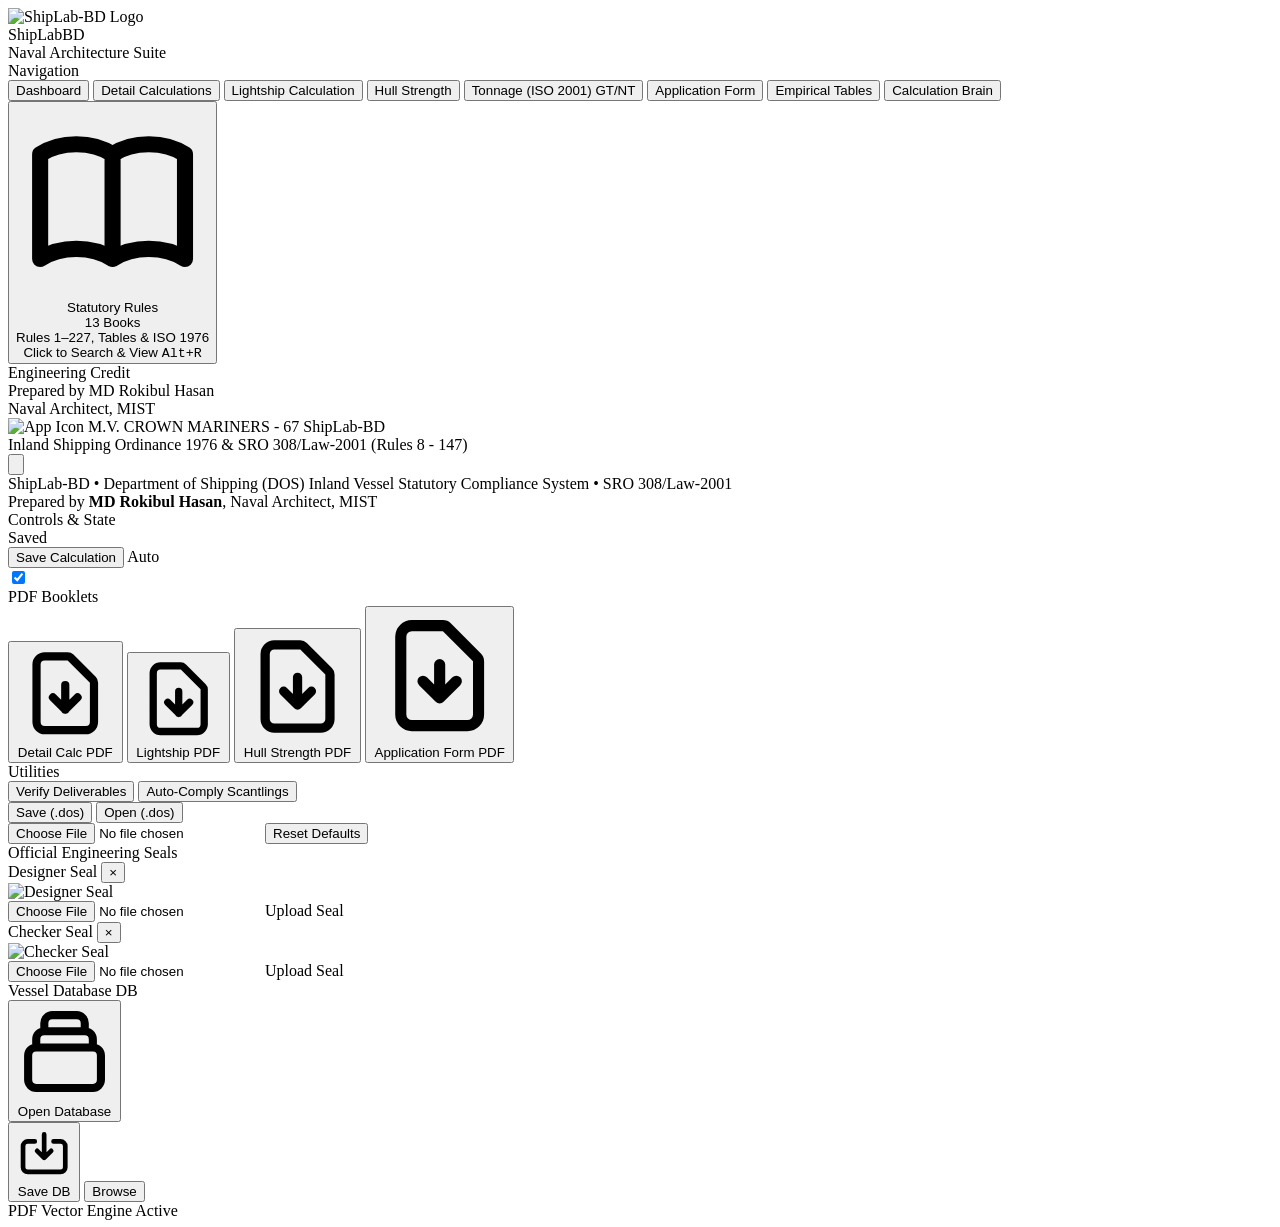
==== commit 5f494c60: "Rebrand application to ShipLab-BD with custom modern naval architecture logo suite" ====
--- a/app/static/index.html
+++ b/app/static/index.html
@@ -8,10 +8,10 @@
 
   <meta name="viewport" content="width=device-width, initial-scale=1.0">
 
-  <title>Bangladesh Inland Vessel Statutory Compliance & Scantlings</title>
+  <title>ShipLab-BD | Bangladesh Inland Vessel Statutory Compliance & Scantlings</title>
   <!-- Standalone Desktop App & Web App Configuration -->
-  <meta name="application-name" content="Bangladesh Inland Vessel Scantlings Suite">
-  <meta name="apple-mobile-web-app-title" content="BanglaScantling">
+  <meta name="application-name" content="ShipLab-BD">
+  <meta name="apple-mobile-web-app-title" content="ShipLab-BD">
   <meta name="apple-mobile-web-app-capable" content="yes">
   <meta name="mobile-web-app-capable" content="yes">
   <meta name="theme-color" content="#0f172a">
@@ -70,12 +70,12 @@
 <aside class="w-full md:w-48 bg-white border-b md:border-b-0 md:border-r border-slate-200 flex flex-col shrink-0 md:sticky md:top-0 md:h-screen no-print z-40">
   <!-- Brand & System Logo -->
   <div class="p-2.5 border-b border-slate-200 flex items-center gap-2 bg-white">
-    <div class="w-7 h-7 bg-blue-600 rounded flex items-center justify-center text-white font-black text-xs tracking-tighter shrink-0 shadow-xs">
-      BD
-    </div>
+    <img src="/static/icon.png" alt="ShipLab-BD Logo" class="w-8 h-8 rounded-lg shadow-xs shrink-0 object-contain" />
     <div class="overflow-hidden">
-      <div class="text-[11.5px] font-bold text-slate-800 tracking-tight leading-tight truncate">Ship Scantlings</div>
-      <div class="text-[9.5px] text-slate-500 font-medium truncate">DOS SRO 308/2001</div>
+      <div class="text-[13px] font-extrabold text-slate-900 tracking-tight leading-tight flex items-center gap-1">
+        <span>ShipLab</span><span class="text-[10px] font-black bg-blue-600 text-white px-1 py-0.2 rounded tracking-normal">BD</span>
+      </div>
+      <div class="text-[9px] text-slate-500 font-semibold truncate">Naval Architecture Suite</div>
     </div>
   </div>
 
@@ -157,7 +157,7 @@
     <div class="flex items-center gap-2.5">
       <img src="/static/icon.png" alt="App Icon" class="w-6 h-6 rounded shadow-2xs" />
       <span class="text-sm font-bold text-slate-800 tracking-tight" id="top-vessel-name">M.V. CROWN MARINERS - 67</span>
-      <span class="px-2 py-0.5 text-[10px] font-bold bg-blue-50 text-blue-700 border border-blue-200 rounded-full tracking-wide">DESKTOP SUITE</span>
+      <span class="px-2 py-0.5 text-[10px] font-bold bg-blue-50 text-blue-700 border border-blue-200 rounded-full tracking-wide">ShipLab-BD</span>
     </div>
     <div class="flex items-center gap-3">
       <div class="text-[11px] text-slate-500 font-medium hidden sm:block">Inland Shipping Ordinance 1976 &amp; SRO 308/Law-2001 (Rules 8 - 147)</div>
@@ -217,8 +217,10 @@
     <!-- Compact Footer -->
 <footer class="bg-white border-t border-slate-200 py-2.5 text-xs text-slate-500 no-print">
   <div class="px-4 flex flex-wrap justify-between items-center gap-2">
-    <div>
-      Department of Shipping (DOS) Inland Vessel Statutory Compliance System • SRO 308/Law-2001
+    <div class="flex items-center gap-2">
+      <span class="font-bold text-slate-700">ShipLab-BD</span>
+      <span class="text-slate-300">•</span>
+      <span>Department of Shipping (DOS) Inland Vessel Statutory Compliance System • SRO 308/Law-2001</span>
     </div>
     <div class="text-[11px] text-slate-700 bg-slate-100/90 px-3 py-1 rounded-md border border-slate-200 flex items-center gap-1.5 shadow-2xs">
       <span class="w-1.5 h-1.5 rounded-full bg-blue-600"></span>
@@ -476,6 +478,7 @@
 <script src="/static/js/services/AutoComplyModal.js?v=20261105_strength_v2"></script>
 
 <!-- Naval Engineering Calculations & Structural Catalog -->
+<script src="/static/js/statutory_interpolators.js?v=20261109_dyn_tables"></script>
 <script src="/static/js/structural_catalog.js?v=20261105_strength_v2"></script>
 <script src="/static/js/calc.js?v=20261105_strength_v2"></script>
 <script src="/static/js/engine/NavalCalcEngine.js?v=20261105_strength_v2"></script>
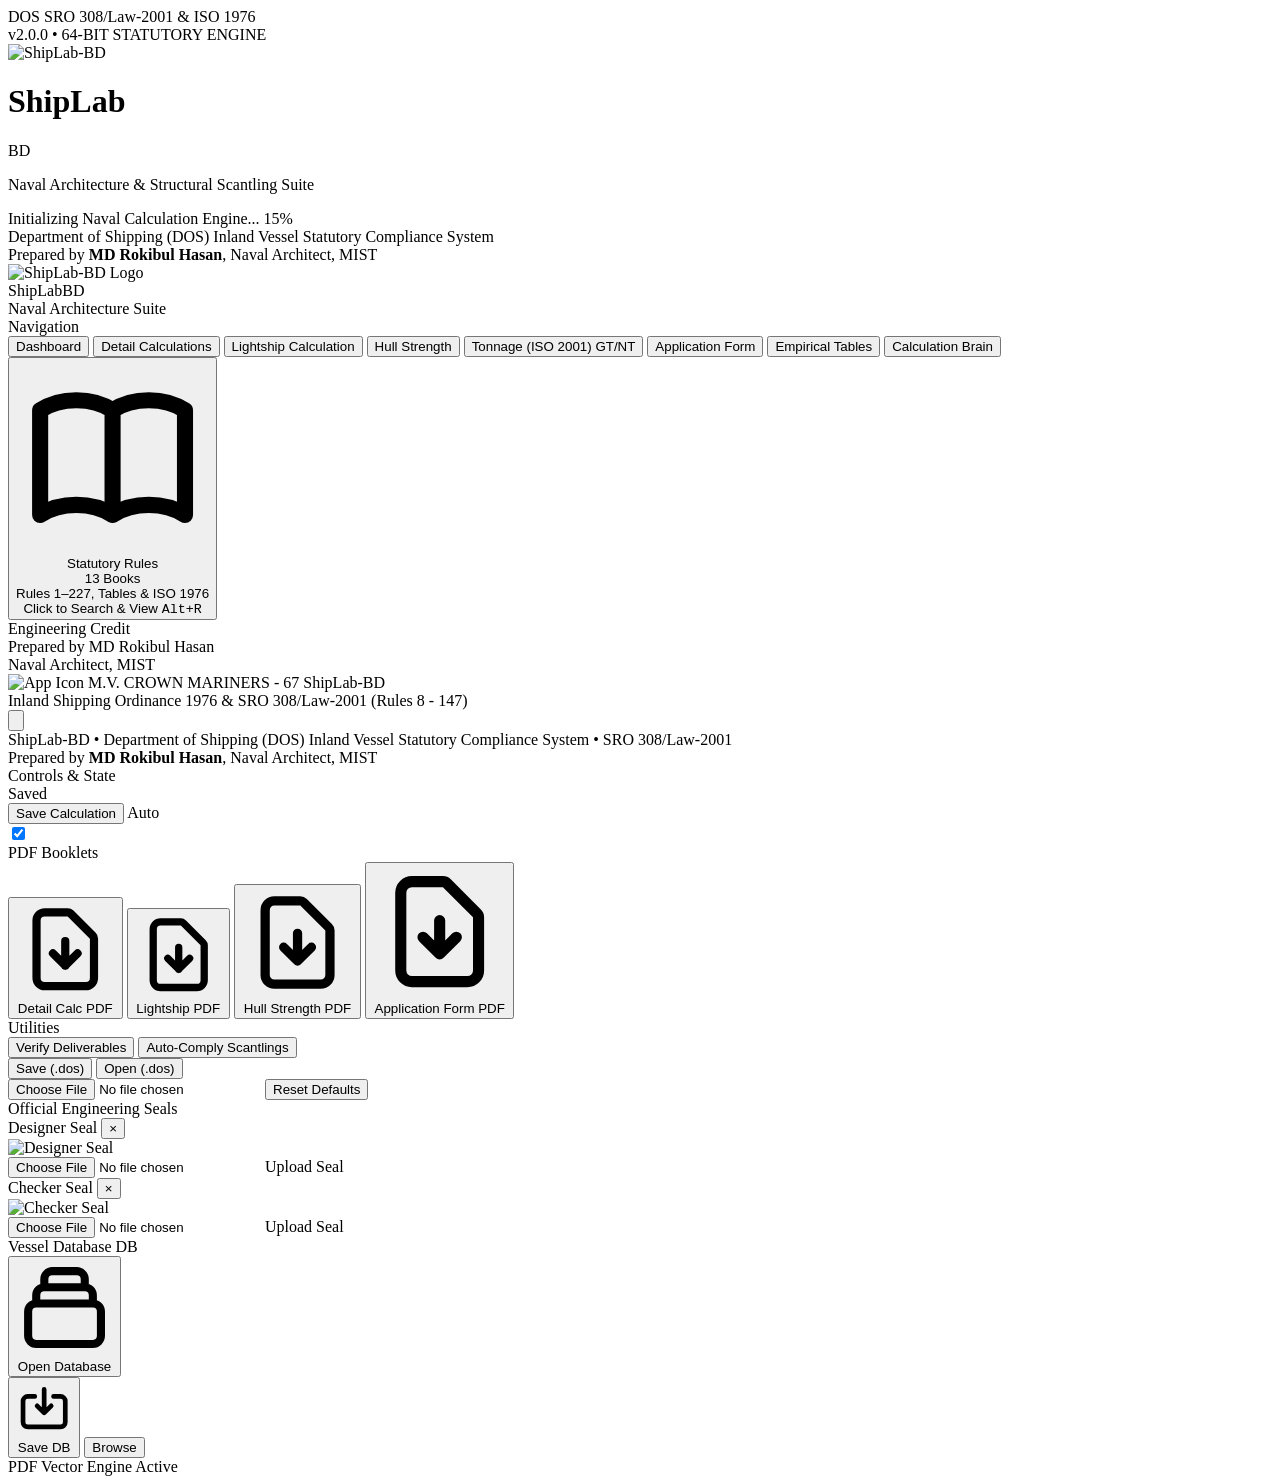
==== commit 5f9f7a6e: "Add cinematic AI-generated loading splash screen with live statutory initialization stepper" ====
--- a/app/static/index.html
+++ b/app/static/index.html
@@ -61,6 +61,78 @@
 </head>
 
 <body class="bg-slate-50 text-slate-900 min-h-screen flex flex-col md:flex-row antialiased">
+
+  <!-- ShipLab-BD Modern AI Loading Splash Screen -->
+<!-- ShipLab-BD Modern Cinematic Loading Screen -->
+<div id="app-loading-screen" class="fixed inset-0 z-[9999] flex flex-col items-center justify-between p-6 sm:p-10 text-white select-none transition-all duration-700 ease-out">
+  <!-- Dynamic Cinematic Background with AI-generated Naval Lab Backdrop and Ambient Blur Overlay -->
+  <div class="absolute inset-0 bg-slate-950 overflow-hidden pointer-events-none -z-10">
+    <div id="splash-bg-image" class="absolute inset-0 bg-cover bg-center scale-105 transition-transform duration-1000 ease-out opacity-45" style="background-image: url('/static/splash_bg.jpg');"></div>
+    <div class="absolute inset-0 bg-gradient-to-t from-slate-950 via-slate-950/80 to-slate-950/90 backdrop-blur-xs"></div>
+    <!-- Precision CAD grid background pattern -->
+    <div class="absolute inset-0 opacity-15 bg-[radial-gradient(#38bdf8_1px,transparent_1px)] [background-size:24px_24px]"></div>
+  </div>
+
+  <!-- Top System Badge -->
+  <div class="w-full flex items-center justify-between text-xs text-slate-400">
+    <div class="flex items-center gap-2">
+      <span class="inline-block w-2 h-2 rounded-full bg-emerald-400 animate-ping"></span>
+      <span class="font-mono text-[11px] tracking-wider text-emerald-400 font-semibold uppercase">DOS SRO 308/Law-2001 &amp; ISO 1976</span>
+    </div>
+    <div class="font-mono text-[11px] tracking-wider text-slate-400">
+      v2.0.0 • 64-BIT STATUTORY ENGINE
+    </div>
+  </div>
+
+  <!-- Center Branding & Progress -->
+  <div class="flex flex-col items-center max-w-md w-full text-center my-auto">
+    <!-- Animated Glowing Logo Mark -->
+    <div class="relative mb-6">
+      <div class="absolute -inset-4 bg-gradient-to-r from-blue-600 via-cyan-500 to-emerald-500 rounded-3xl blur-xl opacity-40 animate-pulse"></div>
+      <img src="/static/icon.png" alt="ShipLab-BD" class="relative w-24 h-24 rounded-2xl shadow-2xl border border-cyan-400/30 object-contain p-1 bg-slate-900/80 backdrop-blur-md" />
+    </div>
+
+    <!-- Software Title -->
+    <div class="flex items-center gap-2 mb-2">
+      <h1 class="text-3xl sm:text-4xl font-black tracking-tight text-white">
+        Ship<span class="text-transparent bg-clip-text bg-gradient-to-r from-cyan-400 to-blue-500">Lab</span>
+      </h1>
+      <span class="px-2.5 py-0.5 text-xs font-black bg-blue-600 text-white rounded-md tracking-wider shadow-sm">BD</span>
+    </div>
+    
+    <p class="text-xs sm:text-sm text-slate-300 font-medium tracking-wide mb-8">
+      Naval Architecture &amp; Structural Scantling Suite
+    </p>
+
+    <!-- Progress Container -->
+    <div class="w-full space-y-3">
+      <!-- Outer Track -->
+      <div class="w-full h-2 bg-slate-800/80 rounded-full overflow-hidden p-0.5 border border-slate-700/60 backdrop-blur-sm shadow-inner">
+        <!-- Animated Bar -->
+        <div id="splash-progress-bar" class="h-full bg-gradient-to-r from-blue-500 via-cyan-400 to-emerald-400 rounded-full transition-all duration-300 ease-out shadow-[0_0_12px_rgba(56,189,248,0.6)]" style="width: 15%;"></div>
+      </div>
+
+      <!-- Live Loading Step Text -->
+      <div class="flex items-center justify-between text-[11.5px] font-mono text-slate-400 px-1">
+        <span id="splash-status-text" class="text-cyan-300/90 truncate">Initializing Naval Calculation Engine...</span>
+        <span id="splash-percent-text" class="text-slate-400 font-semibold ml-2">15%</span>
+      </div>
+    </div>
+  </div>
+
+  <!-- Bottom Authority Credit -->
+  <div class="w-full flex flex-col sm:flex-row items-center justify-between gap-2 text-xs text-slate-400 border-t border-slate-800/80 pt-4">
+    <div class="text-[11px] text-slate-400">
+      Department of Shipping (DOS) Inland Vessel Statutory Compliance System
+    </div>
+    <div class="text-[11px] text-slate-300 font-medium flex items-center gap-1.5">
+      <span class="w-1.5 h-1.5 rounded-full bg-blue-500"></span>
+      <span>Prepared by <b class="text-white font-semibold">MD Rokibul Hasan</b>, Naval Architect, MIST</span>
+    </div>
+  </div>
+</div>
+
+
 
 
 
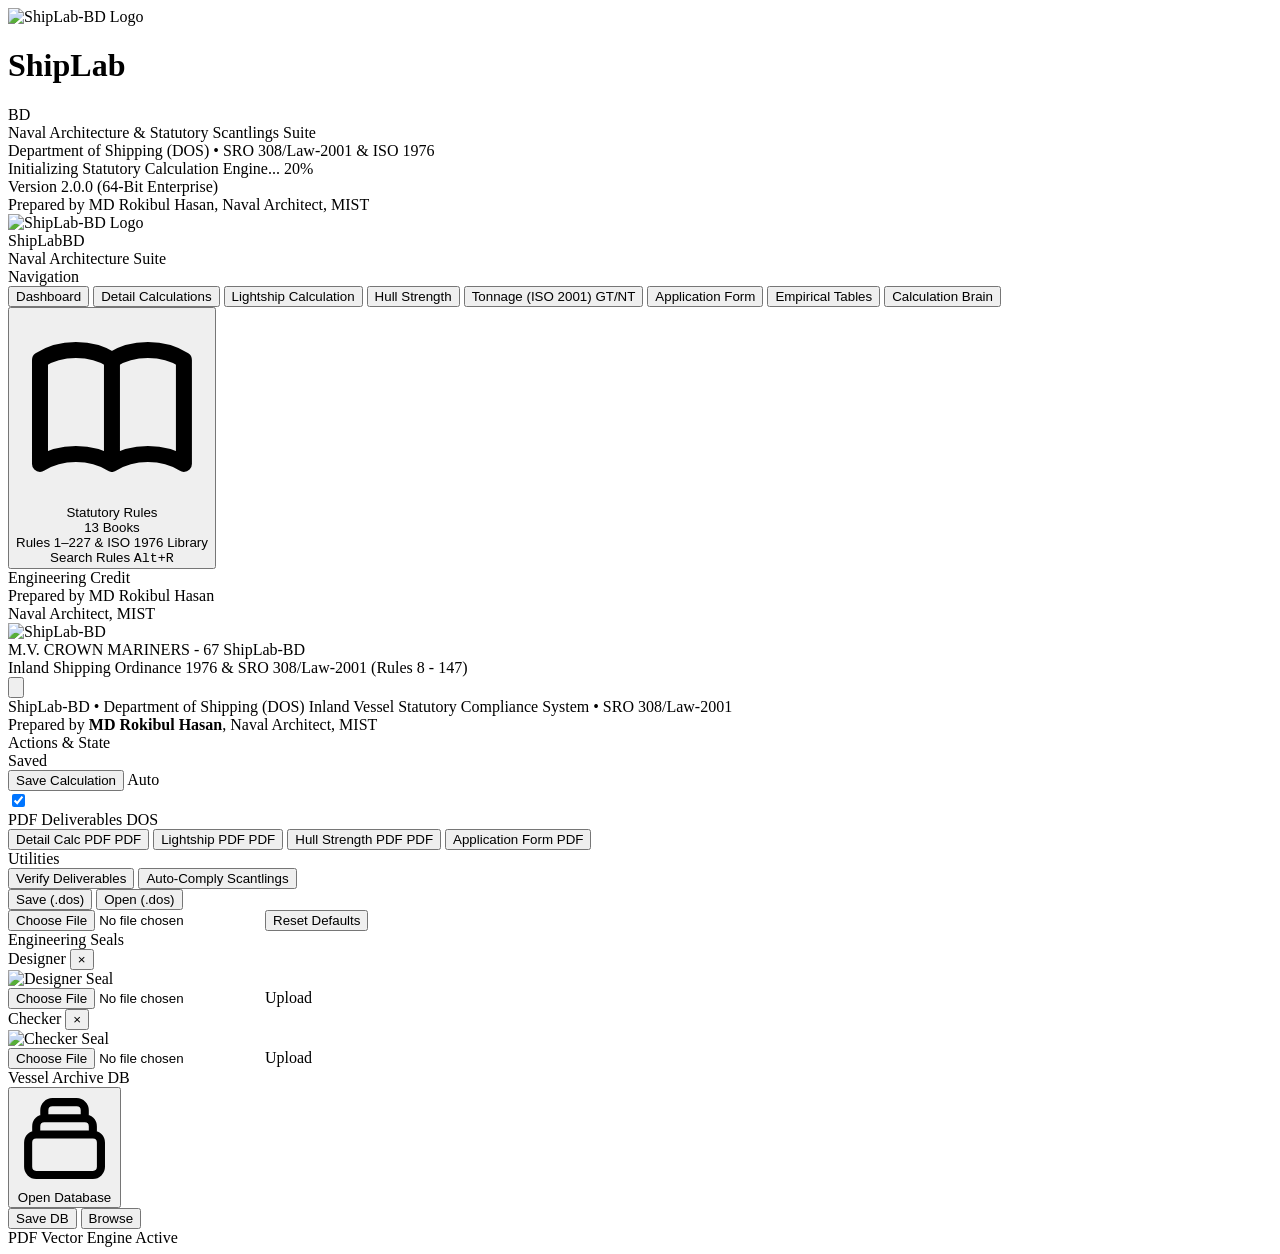
==== commit bb445b8a: "Implement clean enterprise light theme, professional white-background logo suite, and standard softw" ====
--- a/app/static/index.html
+++ b/app/static/index.html
@@ -62,157 +62,144 @@
 
 <body class="bg-slate-50 text-slate-900 min-h-screen flex flex-col md:flex-row antialiased">
 
-  <!-- ShipLab-BD Modern AI Loading Splash Screen -->
-<!-- ShipLab-BD Modern Cinematic Loading Screen -->
-<div id="app-loading-screen" class="fixed inset-0 z-[9999] flex flex-col items-center justify-between p-6 sm:p-10 text-white select-none transition-all duration-700 ease-out">
-  <!-- Dynamic Cinematic Background with AI-generated Naval Lab Backdrop and Ambient Blur Overlay -->
-  <div class="absolute inset-0 bg-slate-950 overflow-hidden pointer-events-none -z-10">
-    <div id="splash-bg-image" class="absolute inset-0 bg-cover bg-center scale-105 transition-transform duration-1000 ease-out opacity-45" style="background-image: url('/static/splash_bg.jpg');"></div>
-    <div class="absolute inset-0 bg-gradient-to-t from-slate-950 via-slate-950/80 to-slate-950/90 backdrop-blur-xs"></div>
-    <!-- Precision CAD grid background pattern -->
-    <div class="absolute inset-0 opacity-15 bg-[radial-gradient(#38bdf8_1px,transparent_1px)] [background-size:24px_24px]"></div>
-  </div>
-
-  <!-- Top System Badge -->
-  <div class="w-full flex items-center justify-between text-xs text-slate-400">
-    <div class="flex items-center gap-2">
-      <span class="inline-block w-2 h-2 rounded-full bg-emerald-400 animate-ping"></span>
-      <span class="font-mono text-[11px] tracking-wider text-emerald-400 font-semibold uppercase">DOS SRO 308/Law-2001 &amp; ISO 1976</span>
-    </div>
-    <div class="font-mono text-[11px] tracking-wider text-slate-400">
-      v2.0.0 • 64-BIT STATUTORY ENGINE
-    </div>
-  </div>
-
-  <!-- Center Branding & Progress -->
-  <div class="flex flex-col items-center max-w-md w-full text-center my-auto">
-    <!-- Animated Glowing Logo Mark -->
-    <div class="relative mb-6">
-      <div class="absolute -inset-4 bg-gradient-to-r from-blue-600 via-cyan-500 to-emerald-500 rounded-3xl blur-xl opacity-40 animate-pulse"></div>
-      <img src="/static/icon.png" alt="ShipLab-BD" class="relative w-24 h-24 rounded-2xl shadow-2xl border border-cyan-400/30 object-contain p-1 bg-slate-900/80 backdrop-blur-md" />
-    </div>
-
-    <!-- Software Title -->
-    <div class="flex items-center gap-2 mb-2">
-      <h1 class="text-3xl sm:text-4xl font-black tracking-tight text-white">
-        Ship<span class="text-transparent bg-clip-text bg-gradient-to-r from-cyan-400 to-blue-500">Lab</span>
-      </h1>
-      <span class="px-2.5 py-0.5 text-xs font-black bg-blue-600 text-white rounded-md tracking-wider shadow-sm">BD</span>
-    </div>
-    
-    <p class="text-xs sm:text-sm text-slate-300 font-medium tracking-wide mb-8">
-      Naval Architecture &amp; Structural Scantling Suite
-    </p>
-
-    <!-- Progress Container -->
-    <div class="w-full space-y-3">
-      <!-- Outer Track -->
-      <div class="w-full h-2 bg-slate-800/80 rounded-full overflow-hidden p-0.5 border border-slate-700/60 backdrop-blur-sm shadow-inner">
-        <!-- Animated Bar -->
-        <div id="splash-progress-bar" class="h-full bg-gradient-to-r from-blue-500 via-cyan-400 to-emerald-400 rounded-full transition-all duration-300 ease-out shadow-[0_0_12px_rgba(56,189,248,0.6)]" style="width: 15%;"></div>
-      </div>
-
-      <!-- Live Loading Step Text -->
-      <div class="flex items-center justify-between text-[11.5px] font-mono text-slate-400 px-1">
-        <span id="splash-status-text" class="text-cyan-300/90 truncate">Initializing Naval Calculation Engine...</span>
-        <span id="splash-percent-text" class="text-slate-400 font-semibold ml-2">15%</span>
-      </div>
-    </div>
-  </div>
-
-  <!-- Bottom Authority Credit -->
-  <div class="w-full flex flex-col sm:flex-row items-center justify-between gap-2 text-xs text-slate-400 border-t border-slate-800/80 pt-4">
-    <div class="text-[11px] text-slate-400">
-      Department of Shipping (DOS) Inland Vessel Statutory Compliance System
-    </div>
-    <div class="text-[11px] text-slate-300 font-medium flex items-center gap-1.5">
-      <span class="w-1.5 h-1.5 rounded-full bg-blue-500"></span>
-      <span>Prepared by <b class="text-white font-semibold">MD Rokibul Hasan</b>, Naval Architect, MIST</span>
+  <!-- ShipLab-BD Professional Engineering Software Splash Screen (Light Theme) -->
+<div id="app-loading-screen" class="fixed inset-0 z-[9999] flex items-center justify-center p-4 bg-slate-200/90 backdrop-blur-xs select-none transition-all duration-500 ease-out">
+  <!-- Professional Software Splash Dialog Card -->
+  <div class="relative w-full max-w-lg bg-white rounded-lg border border-slate-300 shadow-2xl overflow-hidden flex flex-col">
+    <!-- Header Accent Bar -->
+    <div class="h-1.5 bg-blue-600 w-full"></div>
+
+    <!-- Main Splash Body -->
+    <div class="p-8 sm:p-10 flex flex-col items-center text-center">
+      <!-- White-Background Logo Mark -->
+      <div class="mb-5 p-2 bg-white rounded-xl border border-slate-200 shadow-xs">
+        <img src="/static/icon.png" alt="ShipLab-BD Logo" class="w-20 h-20 object-contain" />
+      </div>
+
+      <!-- Application Title & Subtitle -->
+      <div class="flex items-center gap-2 mb-1.5">
+        <h1 class="text-2xl sm:text-3xl font-extrabold text-slate-900 tracking-tight">
+          Ship<span class="text-blue-600">Lab</span>
+        </h1>
+        <span class="px-2 py-0.5 text-xs font-bold bg-slate-100 text-slate-700 border border-slate-300 rounded tracking-normal">
+          BD
+        </span>
+      </div>
+
+      <div class="text-[12px] font-semibold text-slate-600 tracking-wide uppercase mb-1">
+        Naval Architecture &amp; Statutory Scantlings Suite
+      </div>
+      <div class="text-[11px] text-slate-500 font-medium mb-6">
+        Department of Shipping (DOS) • SRO 308/Law-2001 &amp; ISO 1976
+      </div>
+
+      <!-- Standard Software Loading Progress Bar -->
+      <div class="w-full space-y-2 mb-2">
+        <!-- Progress Track -->
+        <div class="w-full h-2 bg-slate-100 rounded border border-slate-300 overflow-hidden">
+          <div id="splash-progress-bar" class="h-full bg-blue-600 rounded transition-all duration-200 ease-out" style="width: 20%;"></div>
+        </div>
+
+        <!-- Live Step Indicator -->
+        <div class="flex items-center justify-between text-[11px] font-mono text-slate-600 px-0.5">
+          <span id="splash-status-text" class="truncate text-left font-medium">Initializing Statutory Calculation Engine...</span>
+          <span id="splash-percent-text" class="font-bold text-slate-700 ml-2">20%</span>
+        </div>
+      </div>
+    </div>
+
+    <!-- Standard Software Bottom Status Strip -->
+    <div class="bg-slate-50 border-t border-slate-200 px-5 py-2.5 flex flex-wrap items-center justify-between gap-2 text-[10.5px] text-slate-500 font-sans">
+      <div class="flex items-center gap-1.5 truncate">
+        <span class="w-1.5 h-1.5 rounded-full bg-blue-600"></span>
+        <span>Version 2.0.0 (64-Bit Enterprise)</span>
+      </div>
+      <div class="font-medium text-slate-600">
+        Prepared by <span class="font-bold text-slate-800">MD Rokibul Hasan</span>, Naval Architect, MIST
+      </div>
     </div>
   </div>
 </div>
 
 
-
-
-
-  <!-- Left Sidebar (Vertical Navigation) -->
-
-  <!-- Left Sidebar (Vertical Navigation) - Compact & Narrow -->
-<aside class="w-full md:w-48 bg-white border-b md:border-b-0 md:border-r border-slate-200 flex flex-col shrink-0 md:sticky md:top-0 md:h-screen no-print z-40">
+<!-- Left Sidebar (Vertical Navigation) - Standard Software Light Theme -->
+<aside class="w-full md:w-48 bg-white border-b md:border-b-0 md:border-r border-slate-200 flex flex-col shrink-0 md:sticky md:top-0 md:h-screen no-print z-40 select-none">
   <!-- Brand & System Logo -->
-  <div class="p-2.5 border-b border-slate-200 flex items-center gap-2 bg-white">
-    <img src="/static/icon.png" alt="ShipLab-BD Logo" class="w-8 h-8 rounded-lg shadow-xs shrink-0 object-contain" />
+  <div class="p-2 border-b border-slate-200 flex items-center gap-2 bg-slate-50/50">
+    <div class="w-8 h-8 rounded border border-slate-200 bg-white p-0.5 shadow-2xs shrink-0 flex items-center justify-center">
+      <img src="/static/icon.png" alt="ShipLab-BD Logo" class="w-full h-full object-contain" />
+    </div>
     <div class="overflow-hidden">
       <div class="text-[13px] font-extrabold text-slate-900 tracking-tight leading-tight flex items-center gap-1">
-        <span>ShipLab</span><span class="text-[10px] font-black bg-blue-600 text-white px-1 py-0.2 rounded tracking-normal">BD</span>
-      </div>
-      <div class="text-[9px] text-slate-500 font-semibold truncate">Naval Architecture Suite</div>
+        <span>ShipLab</span><span class="text-[9.5px] font-bold bg-slate-100 text-slate-700 border border-slate-300 px-1 py-0.2 rounded tracking-normal">BD</span>
+      </div>
+      <div class="text-[9px] text-slate-500 font-medium truncate">Naval Architecture Suite</div>
     </div>
   </div>
 
   <!-- Navigation Items (Vertical Stack) -->
   <nav class="p-1.5 space-y-0.5 flex-1 overflow-y-auto">
-    <div class="px-2 py-1 text-[9.5px] font-bold text-slate-400 uppercase tracking-wider">Navigation</div>
-    <button class="nav-tab active w-full !text-[11.5px] !py-1.5 !px-2" data-tab="dashboard">
+    <div class="px-2 py-1 text-[9px] font-bold text-slate-400 uppercase tracking-wider">Navigation</div>
+    <button class="nav-tab active w-full !text-[11px] !py-1.5 !px-2 text-left" data-tab="dashboard">
       <span class="truncate">Dashboard</span>
     </button>
-    <button class="nav-tab w-full !text-[11.5px] !py-1.5 !px-2" data-tab="sheet2-calc">
+    <button class="nav-tab w-full !text-[11px] !py-1.5 !px-2 text-left" data-tab="sheet2-calc">
       <span class="truncate">Detail Calculations</span>
     </button>
-    <button class="nav-tab w-full !text-[11.5px] !py-1.5 !px-2" data-tab="lightship">
+    <button class="nav-tab w-full !text-[11px] !py-1.5 !px-2 text-left" data-tab="lightship">
       <span class="truncate">Lightship Calculation</span>
     </button>
-    <button class="nav-tab w-full !text-[11.5px] !py-1.5 !px-2" data-tab="strength">
+    <button class="nav-tab w-full !text-[11px] !py-1.5 !px-2 text-left" data-tab="strength">
       <span class="truncate">Hull Strength</span>
     </button>
-    <button class="nav-tab w-full !text-[11.5px] !py-1.5 !px-2 flex items-center justify-between" data-tab="tonnage-calc">
+    <button class="nav-tab w-full !text-[11px] !py-1.5 !px-2 text-left flex items-center justify-between" data-tab="tonnage-calc">
       <span class="truncate">Tonnage (ISO 2001)</span>
-      <span class="text-[9px] px-1.5 py-0.2 rounded font-mono font-bold bg-amber-100 text-amber-800">GT/NT</span>
-    </button>
-    <button class="nav-tab w-full !text-[11.5px] !py-1.5 !px-2" data-tab="application-form">
+      <span class="text-[8.5px] px-1 py-0.2 rounded font-mono font-medium bg-slate-100 text-slate-600 border border-slate-200">GT/NT</span>
+    </button>
+    <button class="nav-tab w-full !text-[11px] !py-1.5 !px-2 text-left" data-tab="application-form">
       <span class="truncate">Application Form</span>
     </button>
-    <button class="nav-tab w-full !text-[11.5px] !py-1.5 !px-2" data-tab="empirical-tables">
+    <button class="nav-tab w-full !text-[11px] !py-1.5 !px-2 text-left" data-tab="empirical-tables">
       <span class="truncate">Empirical Tables</span>
     </button>
-    <button class="nav-tab w-full !text-[11.5px] !py-1.5 !px-2" data-tab="calc-brain">
+    <button class="nav-tab w-full !text-[11px] !py-1.5 !px-2 text-left" data-tab="calc-brain">
       <span class="truncate">Calculation Brain</span>
     </button>
   </nav>
 
-  <!-- STATUTORY RULES & ACTS (13 BOOKS) CARD - UP-RIGHT & IN LEFT SIDEBAR -->
-  <div class="p-2 border-t border-slate-200 bg-gradient-to-b from-amber-50 to-amber-100/70">
+  <!-- STATUTORY RULES (13 BOOKS) - Clean Software Light Component -->
+  <div class="p-2 border-t border-slate-200 bg-white">
     <button 
       id="btn-sidebar-statutory-drawer"
       onclick="window.statutoryDrawer && window.statutoryDrawer.open()"
-      class="w-full p-2 bg-amber-600 hover:bg-amber-700 text-white rounded-md shadow-xs transition-all hover:shadow-sm cursor-pointer flex flex-col gap-1 text-left group"
-      title="Open Bangladesh Inland Statutory Rules, Laws &amp; ISO 1976 Reference Library (Alt+R)"
+      class="w-full p-2 bg-slate-50 hover:bg-slate-100 active:bg-slate-200 text-slate-800 border border-slate-200 hover:border-slate-300 rounded text-left transition cursor-pointer flex flex-col gap-1"
+      title="Open Bangladesh Inland Statutory Rules &amp; ISO 1976 Reference Library (Alt+R)"
     >
       <div class="flex items-center justify-between">
         <div class="flex items-center gap-1.5">
-          <svg class="w-3.5 h-3.5 text-amber-200 group-hover:scale-110 transition-transform shrink-0" fill="none" stroke="currentColor" viewBox="0 0 24 24"><path stroke-linecap="round" stroke-linejoin="round" stroke-width="2" d="M12 6.253v13m0-13C10.832 5.477 9.246 5 7.5 5S4.168 5.477 3 6.253v13C4.168 18.477 5.754 18 7.5 18s3.332.477 4.5 1.253m0-13C13.168 5.477 14.754 5 16.5 5c1.747 0 3.332.477 4.5 1.253v13C19.832 18.477 18.247 18 16.5 18c-1.746 0-3.332.477-4.5 1.253"/></svg>
-          <span class="text-[11px] font-bold tracking-tight text-white uppercase">Statutory Rules</span>
+          <svg class="w-3.5 h-3.5 text-slate-500 shrink-0" fill="none" stroke="currentColor" viewBox="0 0 24 24"><path stroke-linecap="round" stroke-linejoin="round" stroke-width="2" d="M12 6.253v13m0-13C10.832 5.477 9.246 5 7.5 5S4.168 5.477 3 6.253v13C4.168 18.477 5.754 18 7.5 18s3.332.477 4.5 1.253m0-13C13.168 5.477 14.754 5 16.5 5c1.747 0 3.332.477 4.5 1.253v13C19.832 18.477 18.247 18 16.5 18c-1.746 0-3.332.477-4.5 1.253"/></svg>
+          <span class="text-[10.5px] font-bold text-slate-700 uppercase tracking-tight">Statutory Rules</span>
         </div>
-        <span class="text-[9px] bg-amber-800/80 text-amber-100 font-mono font-bold px-1.5 py-0.2 rounded">13 Books</span>
-      </div>
-      <div class="text-[9.5px] text-amber-100/95 leading-tight font-medium">
-        Rules 1–227, Tables &amp; ISO 1976
-      </div>
-      <div class="text-[8.5px] text-amber-200/90 flex items-center justify-between pt-1 mt-0.5 border-t border-amber-500/40">
-        <span>Click to Search &amp; View</span>
-        <kbd class="font-mono bg-amber-700/80 px-1 rounded text-[8px] text-white">Alt+R</kbd>
+        <span class="text-[8.5px] font-mono text-slate-500 bg-white border border-slate-200 px-1 py-0.2 rounded font-semibold">13 Books</span>
+      </div>
+      <div class="text-[9px] text-slate-500 truncate">
+        Rules 1–227 &amp; ISO 1976 Library
+      </div>
+      <div class="text-[8px] text-slate-400 flex items-center justify-between pt-1 border-t border-slate-100">
+        <span>Search Rules</span>
+        <kbd class="font-mono bg-white border border-slate-200 px-1 rounded text-[7.5px] text-slate-500">Alt+R</kbd>
       </div>
     </button>
   </div>
 
   <!-- Sidebar Bottom Status / Engineering Credit (Bottom-Left Corner) -->
-  <div class="p-2.5 border-t border-slate-200 bg-slate-50/90 text-[10px] text-slate-500 hidden md:block">
-    <div class="text-[8.5px] uppercase font-bold text-slate-400 tracking-wider">Engineering Credit</div>
+  <div class="p-2 border-t border-slate-200 bg-slate-50/70 text-[9.5px] text-slate-500 hidden md:block">
+    <div class="text-[8px] uppercase font-bold text-slate-400 tracking-wider">Engineering Credit</div>
     <div class="font-bold text-slate-800 tracking-tight truncate mt-0.5">Prepared by MD Rokibul Hasan</div>
-    <div class="text-[9.5px] text-blue-700 font-semibold truncate">Naval Architect, MIST</div>
+    <div class="text-[9px] text-slate-600 font-medium truncate">Naval Architect, MIST</div>
   </div>
 </aside>
+
 
 
 
@@ -227,9 +214,13 @@
   <div class="px-5 py-2.5 flex flex-wrap items-center justify-between gap-3">
     <!-- Vessel Identity & Native App Badge -->
     <div class="flex items-center gap-2.5">
-      <img src="/static/icon.png" alt="App Icon" class="w-6 h-6 rounded shadow-2xs" />
-      <span class="text-sm font-bold text-slate-800 tracking-tight" id="top-vessel-name">M.V. CROWN MARINERS - 67</span>
-      <span class="px-2 py-0.5 text-[10px] font-bold bg-blue-50 text-blue-700 border border-blue-200 rounded-full tracking-wide">ShipLab-BD</span>
+      <div class="w-6 h-6 rounded border border-slate-200 bg-white p-0.5 flex items-center justify-center">
+        <img src="/static/icon.png" alt="ShipLab-BD" class="w-full h-full object-contain" />
+      </div>
+      <div class="flex items-center gap-2">
+        <span class="text-sm font-bold text-slate-900 tracking-tight" id="top-vessel-name">M.V. CROWN MARINERS - 67</span>
+        <span class="px-2 py-0.5 text-[9.5px] font-semibold bg-slate-100 text-slate-700 border border-slate-300 rounded tracking-normal">ShipLab-BD</span>
+      </div>
     </div>
     <div class="flex items-center gap-3">
       <div class="text-[11px] text-slate-500 font-medium hidden sm:block">Inland Shipping Ordinance 1976 &amp; SRO 308/Law-2001 (Rules 8 - 147)</div>
@@ -246,6 +237,7 @@
 
 
 
+
     <!-- Main Workspace Area -->
 
     <main class="p-4 flex-1 w-full max-w-full">
@@ -286,35 +278,32 @@
 
     <!-- Compact Footer -->
 
-    <!-- Compact Footer -->
-<footer class="bg-white border-t border-slate-200 py-2.5 text-xs text-slate-500 no-print">
-  <div class="px-4 flex flex-wrap justify-between items-center gap-2">
-    <div class="flex items-center gap-2">
-      <span class="font-bold text-slate-700">ShipLab-BD</span>
-      <span class="text-slate-300">•</span>
-      <span>Department of Shipping (DOS) Inland Vessel Statutory Compliance System • SRO 308/Law-2001</span>
-    </div>
-    <div class="text-[11px] text-slate-700 bg-slate-100/90 px-3 py-1 rounded-md border border-slate-200 flex items-center gap-1.5 shadow-2xs">
-      <span class="w-1.5 h-1.5 rounded-full bg-blue-600"></span>
-      <span>Prepared by <b class="text-slate-900 font-bold">MD Rokibul Hasan</b>, Naval Architect, MIST</span>
-    </div>
+    <!-- Standard Software Status Strip (Light Theme) -->
+<footer class="bg-slate-50 border-t border-slate-200 py-1.5 px-4 text-[11px] text-slate-600 no-print flex flex-wrap justify-between items-center gap-2">
+  <div class="flex items-center gap-2">
+    <span class="font-bold text-slate-800">ShipLab-BD</span>
+    <span class="text-slate-300">•</span>
+    <span>Department of Shipping (DOS) Inland Vessel Statutory Compliance System • SRO 308/Law-2001</span>
+  </div>
+  <div class="text-[11px] text-slate-600 bg-white px-2.5 py-0.5 rounded border border-slate-200 flex items-center gap-1.5">
+    <span class="w-1.5 h-1.5 rounded-full bg-blue-600"></span>
+    <span>Prepared by <b class="text-slate-800 font-semibold">MD Rokibul Hasan</b>, Naval Architect, MIST</span>
   </div>
 </footer>
 
-  </div>
-
-
-
-  <!-- Right Sidebar (Export Reports & Quick Actions) -->
-
-  <!-- Right Sidebar (Controls & Actions) - Ultra-Compact & Clean -->
+
+  </div>
+
+
+
+  <!-- Right Sidebar (Controls & Actions) - Standard Software Light Theme -->
 <aside class="w-full md:w-44 bg-white border-t md:border-t-0 md:border-l border-slate-200 flex flex-col shrink-0 md:sticky md:top-0 md:h-screen no-print z-40 select-none">
   <!-- Top Bar -->
-  <div class="px-2.5 py-1.5 border-b border-slate-200 flex items-center justify-between bg-white shrink-0">
-    <div class="text-[10px] font-bold text-slate-800 tracking-tight uppercase">Controls &amp; State</div>
+  <div class="px-2.5 py-2 border-b border-slate-200 flex items-center justify-between bg-slate-50 shrink-0">
+    <div class="text-[10px] font-bold text-slate-700 tracking-tight uppercase">Actions &amp; State</div>
     <div id="save-status-container" class="flex items-center gap-1" title="Project Autosave Status">
-      <span id="save-status-dot" class="w-1.5 h-1.5 rounded-full bg-emerald-500"></span>
-      <span id="save-status-text" class="text-[8.5px] text-slate-400 font-medium">Saved</span>
+      <span id="save-status-dot" class="w-1.5 h-1.5 rounded-full bg-emerald-600"></span>
+      <span id="save-status-text" class="text-[8.5px] text-slate-500 font-medium">Saved</span>
     </div>
   </div>
 
@@ -322,81 +311,82 @@
   <div class="p-1.5 space-y-1.5 flex-1 overflow-y-auto no-scrollbar">
     
     <!-- 1. PROJECT STATE & AUTOSAVE -->
-    <div class="bg-slate-50/80 p-1.5 rounded border border-slate-200 space-y-1">
+    <div class="bg-white p-1.5 rounded border border-slate-200 space-y-1 shadow-2xs">
       <div class="flex items-center justify-between">
         <button 
           id="btn-save-project" 
           onclick="saveProjectState(true)" 
-          class="flex-1 mr-1.5 py-1 px-2 bg-blue-600 hover:bg-blue-700 text-white rounded text-[10px] font-bold shadow-2xs transition text-center cursor-pointer truncate"
+          class="flex-1 mr-1.5 py-1.5 px-2 bg-slate-800 hover:bg-slate-900 active:bg-slate-950 text-white rounded text-[10px] font-semibold transition text-center cursor-pointer truncate"
         >
           <span id="save-btn-text">Save Calculation</span>
         </button>
 
         <!-- Autosave Toggle -->
         <label class="flex items-center gap-1 cursor-pointer select-none shrink-0" title="Toggle automatic background saving">
-          <span class="text-[8.5px] font-semibold text-slate-500">Auto</span>
+          <span class="text-[8.5px] font-medium text-slate-500">Auto</span>
           <div class="relative inline-block w-5 h-3">
             <input type="checkbox" id="toggle-autosave" class="sr-only peer" checked onchange="handleAutosaveToggle(this.checked)">
-            <div class="w-5 h-3 bg-slate-300 peer-focus:outline-none rounded-full peer peer-checked:after:translate-x-2 peer-checked:after:border-white after:content-[''] after:absolute after:top-[1px] after:left-[1px] after:bg-white after:border-slate-300 after:border after:rounded-full after:h-2.5 after:w-2.5 after:transition-all peer-checked:bg-emerald-600"></div>
+            <div class="w-5 h-3 bg-slate-300 peer-focus:outline-none rounded-full peer peer-checked:after:translate-x-2 peer-checked:after:border-white after:content-[''] after:absolute after:top-[1px] after:left-[1px] after:bg-white after:border-slate-300 after:border after:rounded-full after:h-2.5 after:w-2.5 after:transition-all peer-checked:bg-blue-600"></div>
           </div>
         </label>
       </div>
     </div>
 
     <!-- 2. OFFICIAL PDF DELIVERABLES (CONSOLIDATED 4 BOOKLETS) -->
-    <div class="bg-slate-50/80 p-1.5 rounded border border-slate-200 space-y-1">
-      <div class="text-[9px] font-bold text-slate-700 uppercase tracking-wider pb-0.5 border-b border-slate-200">
-        PDF Booklets
+    <div class="bg-white p-1.5 rounded border border-slate-200 space-y-1 shadow-2xs">
+      <div class="text-[9px] font-bold text-slate-600 uppercase tracking-wider pb-0.5 border-b border-slate-100 flex items-center justify-between">
+        <span>PDF Deliverables</span>
+        <span class="text-[8px] font-mono text-slate-400">DOS</span>
       </div>
 
       <!-- Detail Calc PDF -->
       <button 
         id="btn-view-detail-calc-pdf" 
         onclick="openDetailCalcPdfModal()" 
-        class="w-full py-1.5 px-2 bg-blue-600 hover:bg-blue-700 text-white rounded text-[10px] font-bold shadow-2xs transition flex items-center justify-center gap-1.5 cursor-pointer text-center"
-        title="View Technical PDF Booklet: Cover Page + Dashboard + All Calculation Sheets with Vector Figures"
-      >
-        <svg class="w-3 h-3 shrink-0" fill="none" stroke="currentColor" viewBox="0 0 24 24"><path stroke-linecap="round" stroke-linejoin="round" stroke-width="2" d="M12 10v6m0 0l-3-3m3 3l3-3m2 8H7a2 2 0 01-2-2V5a2 2 0 012-2h5.586a1 1 0 01.707.293l5.414 5.414a1 1 0 01.293.707V19a2 2 0 01-2 2z"/></svg>
-        <span>Detail Calc PDF</span>
+        class="w-full py-1.5 px-2 bg-slate-50 hover:bg-slate-100 active:bg-slate-200 text-slate-700 hover:text-slate-900 border border-slate-200 rounded text-[9.5px] font-medium transition flex items-center justify-between cursor-pointer"
+        title="View Technical PDF Booklet: Detail Calculation Sheets with Vector Figures"
+      >
+        <span class="truncate">Detail Calc PDF</span>
+        <span class="text-[8px] font-mono px-1 py-0.2 bg-white border border-slate-200 text-slate-500 rounded">PDF</span>
       </button>
 
       <!-- Lightship PDF -->
       <button 
         id="btn-view-lightship-pdf" 
         onclick="openLightshipPdfModal()" 
-        class="w-full py-1.5 px-2 bg-emerald-700 hover:bg-emerald-800 text-white rounded text-[10px] font-bold shadow-2xs transition flex items-center justify-center gap-1.5 cursor-pointer text-center"
-        title="View Official Lightship PDF Booklet: Cover Page + Steel Plating + Stiffeners + 56% Outfitting"
-      >
-        <svg class="w-3 h-3 shrink-0" fill="none" stroke="currentColor" viewBox="0 0 24 24"><path stroke-linecap="round" stroke-linejoin="round" stroke-width="2" d="M12 10v6m0 0l-3-3m3 3l3-3m2 8H7a2 2 0 01-2-2V5a2 2 0 012-2h5.586a1 1 0 01.707.293l5.414 5.414a1 1 0 01.293.707V19a2 2 0 01-2 2z"/></svg>
-        <span>Lightship PDF</span>
+        class="w-full py-1.5 px-2 bg-slate-50 hover:bg-slate-100 active:bg-slate-200 text-slate-700 hover:text-slate-900 border border-slate-200 rounded text-[9.5px] font-medium transition flex items-center justify-between cursor-pointer"
+        title="View Official Lightship PDF Booklet: Cover Page + Steel Plating + Stiffeners + Outfitting"
+      >
+        <span class="truncate">Lightship PDF</span>
+        <span class="text-[8px] font-mono px-1 py-0.2 bg-white border border-slate-200 text-slate-500 rounded">PDF</span>
       </button>
 
       <!-- Hull Strength PDF -->
       <button 
         id="btn-view-strength-pdf" 
         onclick="openStrengthPdfModal()" 
-        class="w-full py-1.5 px-2 bg-indigo-700 hover:bg-indigo-800 text-white rounded text-[10px] font-bold shadow-2xs transition flex items-center justify-center gap-1.5 cursor-pointer text-center"
+        class="w-full py-1.5 px-2 bg-slate-50 hover:bg-slate-100 active:bg-slate-200 text-slate-700 hover:text-slate-900 border border-slate-200 rounded text-[9.5px] font-medium transition flex items-center justify-between cursor-pointer"
         title="View Official 4-Page Hull Strength & Midship Modulus PDF Booklet with Tables 66/67"
       >
-        <svg class="w-3 h-3 shrink-0" fill="none" stroke="currentColor" viewBox="0 0 24 24"><path stroke-linecap="round" stroke-linejoin="round" stroke-width="2" d="M12 10v6m0 0l-3-3m3 3l3-3m2 8H7a2 2 0 01-2-2V5a2 2 0 012-2h5.586a1 1 0 01.707.293l5.414 5.414a1 1 0 01.293.707V19a2 2 0 01-2 2z"/></svg>
-        <span>Hull Strength PDF</span>
+        <span class="truncate">Hull Strength PDF</span>
+        <span class="text-[8px] font-mono px-1 py-0.2 bg-white border border-slate-200 text-slate-500 rounded">PDF</span>
       </button>
 
       <!-- Application Form PDF -->
       <button 
         id="btn-view-app-form-pdf" 
         onclick="openAppFormPdfModal()" 
-        class="w-full py-1.5 px-2 bg-amber-700 hover:bg-amber-800 text-white rounded text-[10px] font-bold shadow-2xs transition flex items-center justify-center gap-1.5 cursor-pointer text-center"
+        class="w-full py-1.5 px-2 bg-slate-50 hover:bg-slate-100 active:bg-slate-200 text-slate-700 hover:text-slate-900 border border-slate-200 rounded text-[9.5px] font-medium transition flex items-center justify-between cursor-pointer"
         title="View Official 25-Page DOS Application Form PDF with Corner Seals"
       >
-        <svg class="w-3 h-3 shrink-0" fill="none" stroke="currentColor" viewBox="0 0 24 24"><path stroke-linecap="round" stroke-linejoin="round" stroke-width="2" d="M12 10v6m0 0l-3-3m3 3l3-3m2 8H7a2 2 0 01-2-2V5a2 2 0 012-2h5.586a1 1 0 01.707.293l5.414 5.414a1 1 0 01.293.707V19a2 2 0 01-2 2z"/></svg>
-        <span>Application Form PDF</span>
+        <span class="truncate">Application Form</span>
+        <span class="text-[8px] font-mono px-1 py-0.2 bg-white border border-slate-200 text-slate-500 rounded">PDF</span>
       </button>
     </div>
 
     <!-- 3. COMPLIANCE & ENGINEERING UTILITIES -->
-    <div class="bg-slate-50/80 p-1.5 rounded border border-slate-200 space-y-1">
-      <div class="text-[9px] font-bold text-slate-700 uppercase tracking-wider pb-0.5 border-b border-slate-200">
+    <div class="bg-white p-1.5 rounded border border-slate-200 space-y-1 shadow-2xs">
+      <div class="text-[9px] font-bold text-slate-600 uppercase tracking-wider pb-0.5 border-b border-slate-100">
         Utilities
       </div>
 
@@ -404,7 +394,7 @@
       <button 
         id="btn-verify-deliverables" 
         onclick="typeof openVerificationModal === 'function' ? openVerificationModal() : runFullVerificationSuite()" 
-        class="w-full py-1.5 px-2 bg-purple-700 hover:bg-purple-800 text-white rounded text-[10px] font-bold shadow-2xs transition flex items-center justify-center gap-1.5 cursor-pointer text-center"
+        class="w-full py-1.5 px-2 bg-slate-50 hover:bg-slate-100 active:bg-slate-200 text-slate-800 border border-slate-200 hover:border-slate-300 rounded text-[10px] font-semibold transition flex items-center justify-center gap-1.5 cursor-pointer text-center"
         title="Run 100-Point Statutory &amp; Scantling Cross-Verification Audit"
       >
         <span>Verify Deliverables</span>
@@ -415,7 +405,7 @@
       <button 
         id="btn-auto-comply" 
         onclick="window.autoComplyModal && window.autoComplyModal.open ? window.autoComplyModal.open() : (window.calcBrainEngine && window.calcBrainEngine.autoComplyAllScantlings ? window.calcBrainEngine.autoComplyAllScantlings() : (typeof autoComplyAllScantlings === 'function' ? autoComplyAllScantlings() : alert('Auto-comply function is initializing...')))" 
-        class="w-full py-1.5 px-2 bg-emerald-600 hover:bg-emerald-700 text-white rounded text-[10px] font-bold shadow-2xs transition text-center cursor-pointer truncate"
+        class="w-full py-1.5 px-2 bg-slate-50 hover:bg-slate-100 active:bg-slate-200 text-slate-800 border border-slate-200 hover:border-slate-300 rounded text-[10px] font-semibold transition text-center cursor-pointer truncate"
         title="Auto-adjust actual scantlings to meet or exceed rule required minimums"
       >
         <span>Auto-Comply Scantlings</span>
@@ -425,14 +415,14 @@
       <div class="grid grid-cols-2 gap-1 pt-0.5">
         <button 
           id="btn-save-dos" 
-          class="py-1 px-1 bg-blue-600 hover:bg-blue-700 text-white rounded text-[9.5px] font-semibold transition text-center cursor-pointer truncate shadow-2xs" 
+          class="py-1 px-1 bg-white hover:bg-slate-50 border border-slate-200 hover:border-slate-300 text-slate-700 rounded text-[9px] font-medium transition text-center cursor-pointer truncate" 
           title="Save complete project state in .dos format"
         >
           <span>Save (.dos)</span>
         </button>
         <button 
           id="btn-open-dos" 
-          class="py-1 px-1 border border-slate-300 hover:bg-slate-100 text-slate-700 rounded text-[9.5px] font-semibold transition text-center cursor-pointer truncate" 
+          class="py-1 px-1 bg-white hover:bg-slate-50 border border-slate-200 hover:border-slate-300 text-slate-700 rounded text-[9px] font-medium transition text-center cursor-pointer truncate" 
           title="Open or import a saved .dos project file"
         >
           <span>Open (.dos)</span>
@@ -443,50 +433,50 @@
       <!-- Reset Defaults -->
       <button 
         id="btn-reset-default" 
-        class="w-full py-0.5 border border-slate-200 hover:bg-slate-100 text-slate-500 rounded text-[8.5px] font-medium transition text-center cursor-pointer truncate" 
+        class="w-full py-0.5 text-slate-400 hover:text-slate-600 rounded text-[8.5px] font-medium transition text-center cursor-pointer truncate" 
         title="Reset to Excel Master Defaults"
       >
         Reset Defaults
       </button>
     </div>
 
-    <!-- 4. OFFICIAL ENGINEERING SEALS (COMPACT 2-COLUMN GRID) -->
-    <div class="bg-slate-50/80 p-1.5 rounded border border-slate-200 space-y-1">
-      <div class="text-[9px] font-bold text-slate-700 uppercase tracking-wider pb-0.5 border-b border-slate-200">
-        Official Engineering Seals
+    <!-- 4. OFFICIAL ENGINEERING SEALS -->
+    <div class="bg-white p-1.5 rounded border border-slate-200 space-y-1 shadow-2xs">
+      <div class="text-[9px] font-bold text-slate-600 uppercase tracking-wider pb-0.5 border-b border-slate-100">
+        Engineering Seals
       </div>
 
       <div class="grid grid-cols-2 gap-1.5">
         <!-- Designer Seal -->
-        <div class="bg-white p-1 rounded border border-slate-200 flex flex-col justify-between">
+        <div class="bg-slate-50/50 p-1 rounded border border-slate-200 flex flex-col justify-between">
           <div class="flex items-center justify-between mb-0.5">
-            <span class="text-[9px] font-bold text-slate-800">Designer Seal</span>
+            <span class="text-[8.5px] font-bold text-slate-700">Designer</span>
             <button id="btn-clear-designer-seal" onclick="clearSeal('designer')" class="text-[7.5px] text-rose-600 hover:text-rose-800 hidden font-bold cursor-pointer">×</button>
           </div>
-          <div id="preview-designer-seal" class="h-8 bg-slate-50/50 border border-slate-100 rounded flex items-center justify-center p-0.5 mb-1 overflow-hidden">
+          <div id="preview-designer-seal" class="h-8 bg-white border border-slate-200 rounded flex items-center justify-center p-0.5 mb-1 overflow-hidden">
             <img id="img-designer-seal" src="/static/designer_seal_default.png" alt="Designer Seal" class="max-h-7 max-w-full object-contain"/>
           </div>
           <label for="upload-designer-seal" class="block cursor-pointer">
             <input type="file" id="upload-designer-seal" accept="image/png,image/jpeg,image/webp" class="sr-only" onclick="this.value=null;" onchange="handleSealUpload('designer', event)">
-            <span class="w-full py-0.5 px-1 bg-blue-50 hover:bg-blue-100 border border-blue-200 text-blue-700 rounded text-[8.5px] font-bold block text-center transition cursor-pointer truncate">
-              Upload Seal
+            <span class="w-full py-0.5 px-1 bg-white hover:bg-slate-50 border border-slate-200 hover:border-slate-300 text-slate-700 rounded text-[8.5px] font-medium block text-center transition cursor-pointer truncate">
+              Upload
             </span>
           </label>
         </div>
 
         <!-- Checker Seal -->
-        <div class="bg-white p-1 rounded border border-slate-200 flex flex-col justify-between">
+        <div class="bg-slate-50/50 p-1 rounded border border-slate-200 flex flex-col justify-between">
           <div class="flex items-center justify-between mb-0.5">
-            <span class="text-[9px] font-bold text-slate-800">Checker Seal</span>
+            <span class="text-[8.5px] font-bold text-slate-700">Checker</span>
             <button id="btn-clear-checker-seal" onclick="clearSeal('checker')" class="text-[7.5px] text-rose-600 hover:text-rose-800 hidden font-bold cursor-pointer">×</button>
           </div>
-          <div id="preview-checker-seal" class="h-8 bg-slate-50/50 border border-slate-100 rounded flex items-center justify-center p-0.5 mb-1 overflow-hidden">
+          <div id="preview-checker-seal" class="h-8 bg-white border border-slate-200 rounded flex items-center justify-center p-0.5 mb-1 overflow-hidden">
             <img id="img-checker-seal" src="/static/checker_seal_default.png" alt="Checker Seal" class="max-h-7 max-w-full object-contain"/>
           </div>
           <label for="upload-checker-seal" class="block cursor-pointer">
             <input type="file" id="upload-checker-seal" accept="image/png,image/jpeg,image/webp" class="sr-only" onclick="this.value=null;" onchange="handleSealUpload('checker', event)">
-            <span class="w-full py-0.5 px-1 bg-emerald-50 hover:bg-emerald-100 border border-emerald-200 text-emerald-700 rounded text-[8.5px] font-bold block text-center transition cursor-pointer truncate">
-              Upload Seal
+            <span class="w-full py-0.5 px-1 bg-white hover:bg-slate-50 border border-slate-200 hover:border-slate-300 text-slate-700 rounded text-[8.5px] font-medium block text-center transition cursor-pointer truncate">
+              Upload
             </span>
           </label>
         </div>
@@ -494,34 +484,33 @@
     </div>
 
     <!-- 5. VESSEL DATABASE (ARCHIVED SHIP CALCULATIONS) -->
-    <div class="bg-slate-50/80 p-1.5 rounded border border-slate-200 space-y-1">
-      <div class="text-[9px] font-bold text-slate-700 uppercase tracking-wider pb-0.5 border-b border-slate-200 flex items-center justify-between">
-        <span>Vessel Database</span>
-        <span id="nav-vessel-count" class="text-[8.5px] px-1.5 py-0.2 rounded font-mono font-bold bg-blue-100 text-blue-800">DB</span>
+    <div class="bg-white p-1.5 rounded border border-slate-200 space-y-1 shadow-2xs">
+      <div class="text-[9px] font-bold text-slate-600 uppercase tracking-wider pb-0.5 border-b border-slate-100 flex items-center justify-between">
+        <span>Vessel Archive</span>
+        <span id="nav-vessel-count" class="text-[8px] px-1 py-0.2 rounded font-mono font-medium bg-slate-100 text-slate-600 border border-slate-200">DB</span>
       </div>
 
       <button 
         id="btn-open-vessel-db"
         onclick="if (window.navigation) window.navigation.switchTab('vessel-db');" 
-        class="w-full py-1.5 px-2 bg-slate-800 hover:bg-slate-900 text-white rounded text-[10px] font-bold shadow-2xs transition flex items-center justify-center gap-1.5 cursor-pointer text-center"
+        class="w-full py-1.5 px-2 bg-slate-100 hover:bg-slate-200 text-slate-800 border border-slate-200 rounded text-[9.5px] font-semibold transition flex items-center justify-center gap-1.5 cursor-pointer text-center"
         title="Open Vessel Database Archive"
       >
-        <svg class="w-3 h-3 shrink-0" fill="none" stroke="currentColor" viewBox="0 0 24 24"><path stroke-linecap="round" stroke-linejoin="round" stroke-width="2" d="M19 11H5m14 0a2 2 0 012 2v6a2 2 0 01-2 2H5a2 2 0 01-2-2v-6a2 2 0 012-2m14 0V9a2 2 0 00-2-2M5 11V9a2 2 0 012-2m0 0V5a2 2 0 012-2h6a2 2 0 012 2v2M7 7h10"/></svg>
+        <svg class="w-3 h-3 shrink-0 text-slate-600" fill="none" stroke="currentColor" viewBox="0 0 24 24"><path stroke-linecap="round" stroke-linejoin="round" stroke-width="2" d="M19 11H5m14 0a2 2 0 012 2v6a2 2 0 01-2 2H5a2 2 0 01-2-2v-6a2 2 0 012-2m14 0V9a2 2 0 00-2-2M5 11V9a2 2 0 012-2m0 0V5a2 2 0 012-2h6a2 2 0 012 2v2M7 7h10"/></svg>
         <span>Open Database</span>
       </button>
 
       <div class="grid grid-cols-2 gap-1 pt-0.5">
         <button 
           onclick="openSaveVesselModal()" 
-          class="py-1 px-1 bg-blue-600 hover:bg-blue-700 text-white rounded text-[9px] font-semibold transition text-center cursor-pointer truncate shadow-2xs flex items-center justify-center gap-0.5" 
+          class="py-1 px-1 bg-white hover:bg-slate-50 border border-slate-200 text-slate-700 rounded text-[8.5px] font-medium transition text-center cursor-pointer truncate flex items-center justify-center gap-0.5" 
           title="Save this vessel into permanent Database"
         >
-          <svg class="w-2.5 h-2.5 shrink-0" fill="none" stroke="currentColor" viewBox="0 0 24 24"><path stroke-linecap="round" stroke-linejoin="round" stroke-width="2" d="M8 7H5a2 2 0 00-2 2v9a2 2 0 002 2h14a2 2 0 002-2V9a2 2 0 00-2-2h-3m-1 4l-3 3m0 0l-3-3m3 3V4"/></svg>
           <span>Save DB</span>
         </button>
         <button 
           onclick="if (window.navigation) window.navigation.switchTab('vessel-db');" 
-          class="py-1 px-1 border border-slate-300 hover:bg-slate-100 text-slate-700 rounded text-[9px] font-semibold transition text-center cursor-pointer truncate flex items-center justify-center gap-0.5" 
+          class="py-1 px-1 bg-white hover:bg-slate-50 border border-slate-200 text-slate-700 rounded text-[8.5px] font-medium transition text-center cursor-pointer truncate flex items-center justify-center gap-0.5" 
           title="Browse stored vessels from database"
         >
           <span>Browse</span>
@@ -532,11 +521,12 @@
   </div>
 
   <!-- Bottom Engine Indicator -->
-  <div class="px-2 py-1 border-t border-slate-200 bg-slate-50/60 text-[8.5px] text-slate-400 flex items-center justify-between shrink-0 hidden md:flex">
-    <span class="text-blue-700 font-bold truncate">PDF Vector Engine</span>
-    <span class="font-mono text-slate-400">Active</span>
+  <div class="px-2.5 py-1.5 border-t border-slate-200 bg-slate-50 text-[8.5px] text-slate-500 flex items-center justify-between shrink-0 hidden md:flex">
+    <span class="font-medium truncate">PDF Vector Engine</span>
+    <span class="font-mono text-emerald-600 font-semibold">Active</span>
   </div>
 </aside>
+
 
 
 
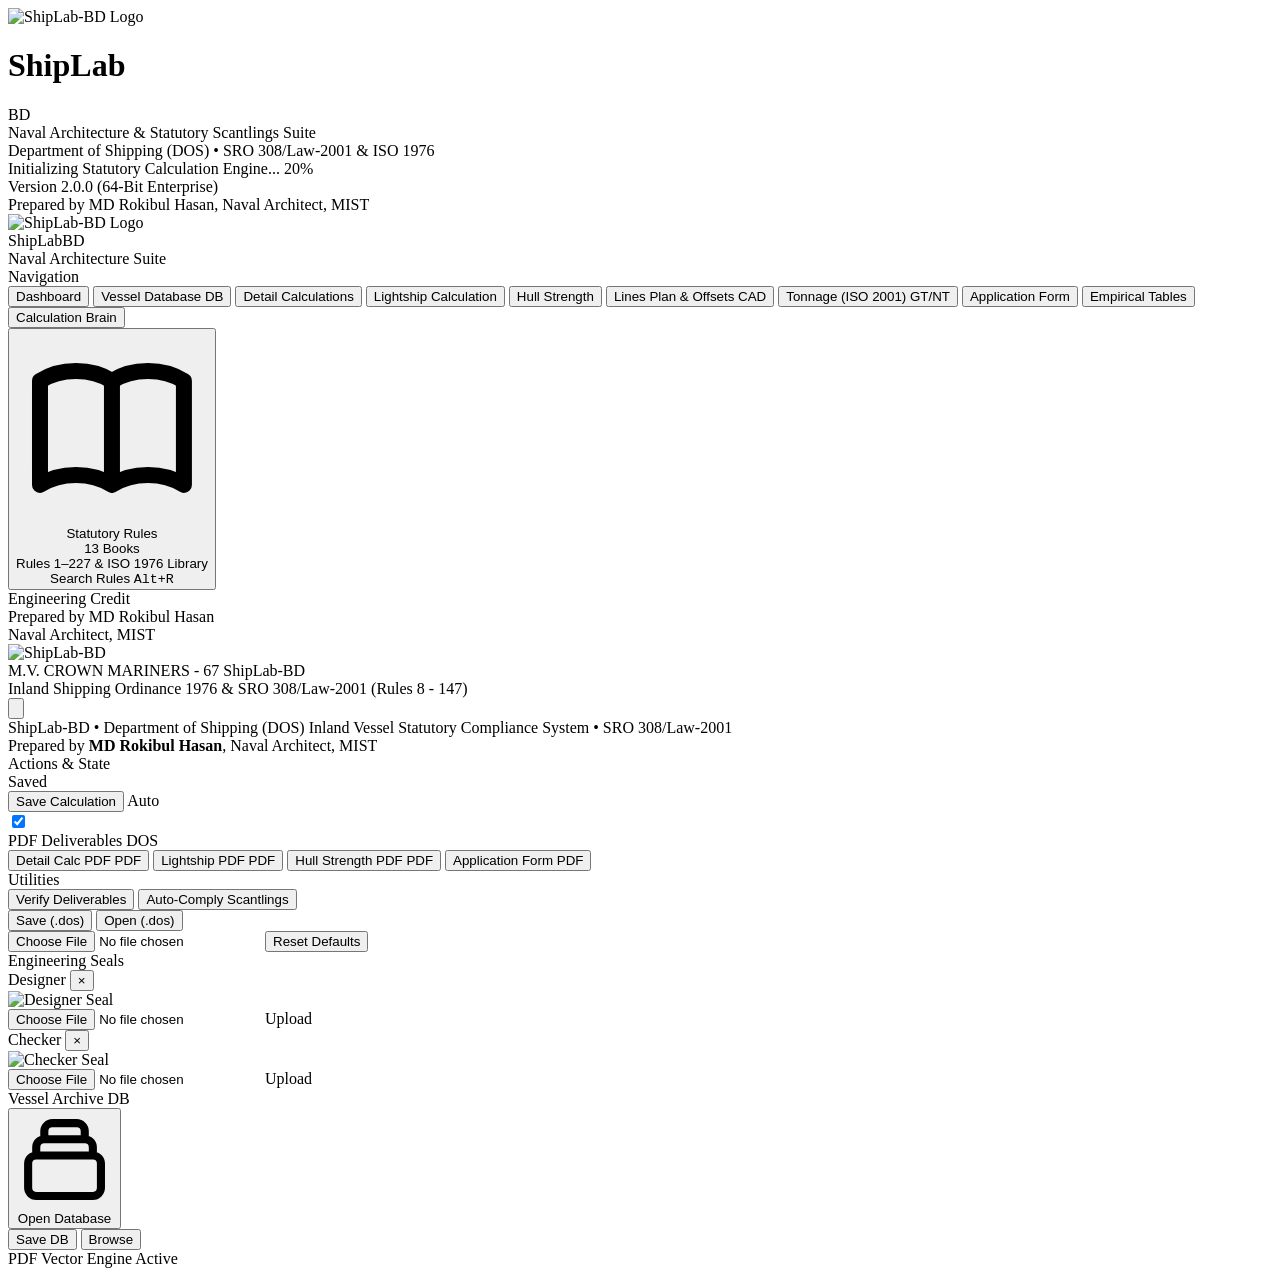
==== commit ceeef112: "Implement Lines Plan and Offset Table Generator module with Hull Upload, Reference Frame, Design Gri" ====
--- a/app/static/index.html
+++ b/app/static/index.html
@@ -143,6 +143,10 @@
     <button class="nav-tab active w-full !text-[11px] !py-1.5 !px-2 text-left" data-tab="dashboard">
       <span class="truncate">Dashboard</span>
     </button>
+    <button class="nav-tab w-full !text-[11px] !py-1.5 !px-2 text-left flex items-center justify-between" data-tab="vessel-db">
+      <span class="truncate">Vessel Database</span>
+      <span class="text-[8.5px] px-1 py-0.2 rounded font-mono font-medium bg-slate-100 text-slate-600 border border-slate-200">DB</span>
+    </button>
     <button class="nav-tab w-full !text-[11px] !py-1.5 !px-2 text-left" data-tab="sheet2-calc">
       <span class="truncate">Detail Calculations</span>
     </button>
@@ -151,6 +155,10 @@
     </button>
     <button class="nav-tab w-full !text-[11px] !py-1.5 !px-2 text-left" data-tab="strength">
       <span class="truncate">Hull Strength</span>
+    </button>
+    <button class="nav-tab w-full !text-[11px] !py-1.5 !px-2 text-left flex items-center justify-between" data-tab="lines-plan">
+      <span class="truncate">Lines Plan &amp; Offsets</span>
+      <span class="text-[8.5px] px-1 py-0.2 rounded font-mono font-medium bg-slate-100 text-slate-700 border border-slate-200">CAD</span>
     </button>
     <button class="nav-tab w-full !text-[11px] !py-1.5 !px-2 text-left flex items-center justify-between" data-tab="tonnage-calc">
       <span class="truncate">Tonnage (ISO 2001)</span>
@@ -257,6 +265,9 @@
 
   <!-- 5. Hull Strength -->
   <div id="tab-content-strength" class="tab-content hidden"></div>
+
+  <!-- Lines Plan & Table of Offsets Generator -->
+  <div id="tab-content-lines-plan" class="tab-content hidden"></div>
 
   <!-- Tonnage Calculation (ISO 2001) -->
   <div id="tab-content-tonnage-calc" class="tab-content hidden"></div>
@@ -544,6 +555,7 @@
 <script src="/static/js/structural_catalog.js?v=20261105_strength_v2"></script>
 <script src="/static/js/calc.js?v=20261105_strength_v2"></script>
 <script src="/static/js/engine/NavalCalcEngine.js?v=20261105_strength_v2"></script>
+<script src="/static/js/engine/HullLinesEngine.js?v=20261115_lines_plan"></script>
 <script src="/static/js/calc_brain_engine.js?v=20261105_strength_v2"></script>
 
 <!-- Reusable Components -->
@@ -559,6 +571,7 @@
 <script src="/static/js/views/DetailCalcView.js?v=20261105_strength_v2"></script>
 <script src="/static/js/views/LightshipView.js?v=20261105_strength_v2"></script>
 <script src="/static/js/views/StrengthView.js?v=20261106_tdz_fix"></script>
+<script src="/static/js/views/LinesPlanView.js?v=20261115_lines_plan"></script>
 <script src="/static/js/views/TonnageView.js?v=20261108_iso_tonnage"></script>
 <script src="/static/js/views/ApplicationFormView.js?v=20261105_strength_v2"></script>
 <script src="/static/js/views/EmpiricalTablesView.js?v=20261105_strength_v2"></script>
